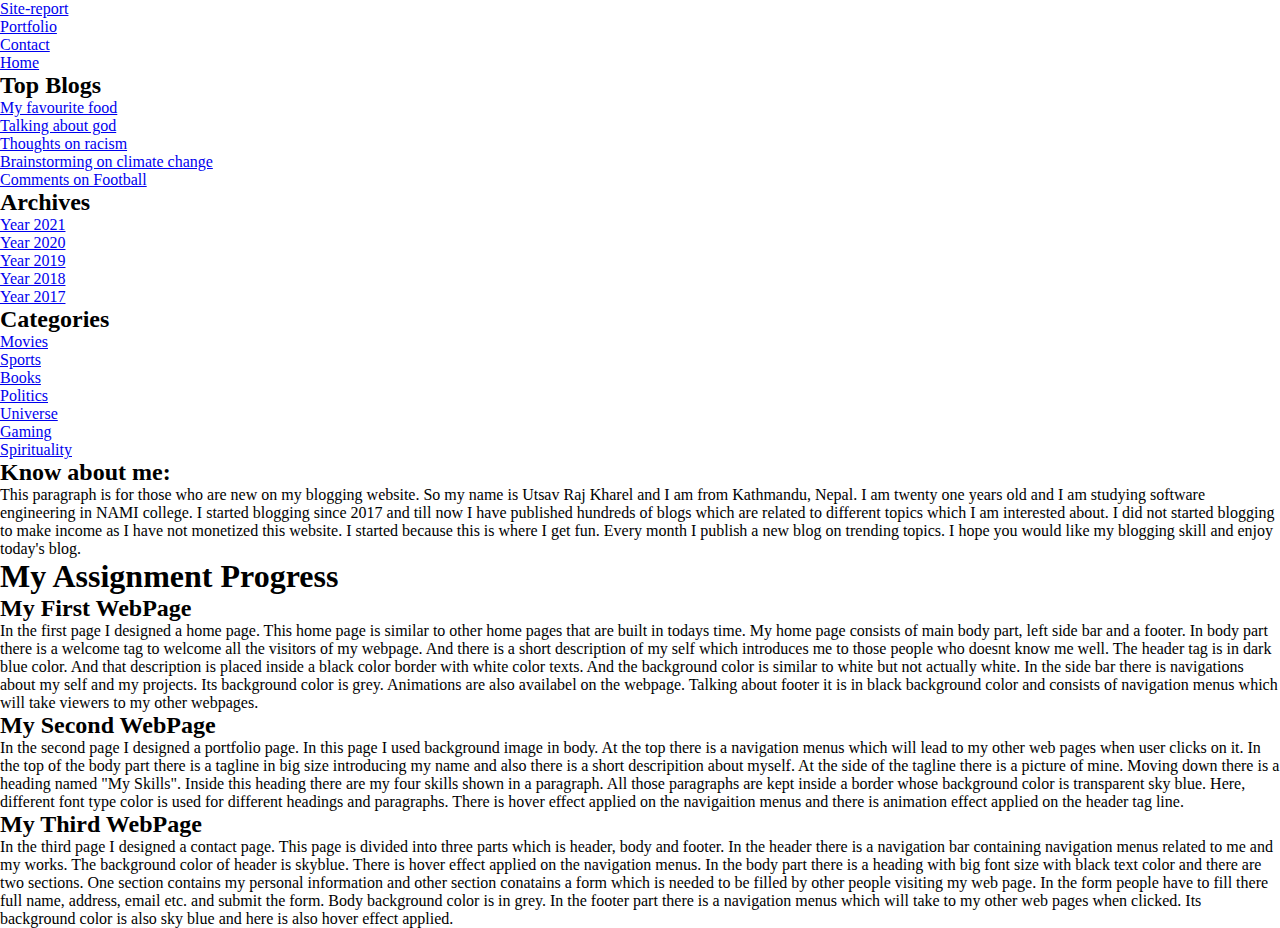
==== blog.html @ 196c5e13 "Adding blog.html file for the first time after making changes in it" ====
<!-- This is blog.html file for development of blog page.-->
<!DOCTYPE html>
<html>
	<head>
		<title>Blog page</title>
		<link rel = 'stylesheet' type = "text/css" href = "style.css">
	</head>
	<body class = "blog-body">
		
		<header id = "blog-head">
			<nav class = "blog-nav1">
				<ul class = "blog-ul1">
					<li class = "blog-li1"><a class = "blog-anch1" href = "#">Site-report</a></li>
					<li class = "blog-li1"><a class = "blog-anch1" href = "#">Portfolio</a></li>
					<li class = "blog-li1"><a class = "blog-anch1" href = "#">Contact</a></li>
					<li class = "blog-li1"><a class = "blog-anch1" href = "#">Home</a></li>
				</ul>
			</nav>
		</header>

		<div class = "blog-aside-div">
			<aside class = "blog-aside1">
			
				<h2 class = "blog-aside-htwo1">Top Blogs</h2>
				<ul class = "blog-aside-ul1">
					<li class = "blog-aside-li1"><a class = "blog-aside-anch1" href = "#">My favourite food</a></li>
					<li class = "blog-aside-li1"><a class = "blog-aside-anch1" href = "#">Talking about god</a></li>
					<li class = "blog-aside-li1"><a class = "blog-aside-anch1" href = "#">Thoughts on racism</a></li>
					<li class = "blog-aside-li1"><a class = "blog-aside-anch1" href = "#">Brainstorming on climate change</a></li>
					<li class = "blog-aside-li1"><a class = "blog-aside-anch1" href = "#">Comments on Football</a></li>
				</ul>
			

				<h2 class = "blog-aside-htwo2">Archives</h2>
				<ul class = "blog-aside-ul2">
					<li class = "blog-aside-li2"><a class = "blog-aside-anch2" href = "#">Year 2021</a></li>
					<li class = "blog-aside-li2"><a class = "blog-aside-anch2" href = "#">Year 2020</a></li>
					<li class = "blog-aside-li2"><a class = "blog-aside-anch2" href = "#">Year 2019</a></li>
					<li class = "blog-aside-li2"><a class = "blog-aside-anch2" href = "#">Year 2018</a></li>
					<li class = "blog-aside-li2"><a class = "blog-aside-anch2" href = "#">Year 2017</a></li>
				</ul>

				<h2 class = "blog-aside-htwo3">Categories</h2>
				<ul class = "blog-aside-ul3">
					<li class = "blog-aside-li3"><a class = "blog-aside-anch3" href = "#">Movies</a></li>
					<li class = "blog-aside-li3"><a class = "blog-aside-anch3" href = "#">Sports</a></li>
					<li class = "blog-aside-li3"><a class = "blog-aside-anch3" href = "#">Books</a></li>
					<li class = "blog-aside-li3"><a class = "blog-aside-anch3" href = "#">Politics</a></li>
					<li class = "blog-aside-li3"><a class = "blog-aside-anch3" href = "#">Universe</a></li>
					<li class = "blog-aside-li3"><a class = "blog-aside-anch3" href = "#">Gaming</a></li>
					<li class = "blog-aside-li3"><a class = "blog-aside-anch3" href = "#">Spirituality</a></li>
				</ul>
			</aside>

			<div class = "blog-only-div">
				<div class = "blog-mid-hpar1">
					<h2 class = "blog-mid-htwo1">Know about me:</h2>
					<p class = "blog-mid-p1">This paragraph is for those who are new on my blogging website. So my name is Utsav Raj Kharel and I am from Kathmandu, Nepal. I am twenty one years old and I am studying software engineering in NAMI college. I started blogging since 2017 and till now I have published hundreds of blogs which are related to different topics which I am interested about. I did not started blogging to make income as I have not monetized this website. I started because this is where I get fun. Every month I publish a new blog on trending topics. I hope you would like my blogging skill and enjoy today's blog.</p>
				</div>

				<h1 class = "blog-asign-h1">My Assignment Progress</h1>

				<div class = "blog-fst-scd">
					<div div class = "blog-mid-hpar2">
					    <h2 class = "blog-mid-htwo2">My First WebPage</h2>
					    <p class = "blog-mid-p2">In the first page I designed a home page. This home page is similar to other home pages that are built in todays time. My home page consists of main body part, left side bar and a footer. In body part there is a welcome tag to welcome all the visitors of my webpage. And there is a short description of my self which introduces me to those people who doesnt know me well. The header tag is in dark blue color. And that description is placed inside a black color border with white color texts. And the background color is similar to white but not actually white. In the side bar there is navigations about my self and my projects. Its background color is grey. Animations are also availabel on the webpage. Talking about footer it is in black background color and consists of navigation menus which will take viewers to my other webpages.</p>
				    </div>

				    <div div class = "blog-mid-hpar3">
					    <h2 class = "blog-mid-htwo3">My Second WebPage</h2>
					    <p class = "blog-mid-p3">In the second page I designed a portfolio page. In this page I used background image in body. At the top there is a navigation menus which will lead to my other web pages when user clicks on it. In the top of the body part there is a tagline in big size introducing my name and also there is a short descripition about myself. At the side of the tagline there is a picture of mine. Moving down there is a heading named "My Skills". Inside this heading there are my four skills shown in a paragraph. All those paragraphs are kept inside a border whose background color is transparent sky blue. Here, different font type color is used for different headings and paragraphs. There is hover effect applied on the navigaition menus and there is animation effect applied on the header tag line.</p>
				    </div>
				</div>

				<div div class = "blog-mid-hpar4">
					<h2 class = "blog-mid-htwo4">My Third WebPage</h2>
					<p class = "blog-mid-p4">In the third page I designed a contact page. This page is divided into three parts which is header, body and footer. In the header there is a navigation bar containing navigation menus related to me and my works. The background color of header is skyblue. There is hover effect applied on the navigation menus. In the body part there is a heading with big font size with black text color and there are two sections. One section contains my personal information and other section conatains a form which is needed to be filled by other people visiting my web page. In the form people have to fill there full name, address, email etc. and submit the form. Body background color is in grey. In the footer part there is a navigation menus which will take to my other web pages when clicked. Its background color is also sky blue and here is also hover effect applied.</p>
				</div>
			</div>

		</div>

		<footer>
			
		</footer>

	</body>
</html>
---- style.css ----
/*Giving css properties which will affect the over all content*/
*{
	margin: 0px 0px 0px 0px;
	padding: 0px;
	
}

/*CSS for index.html*/

/*Giving color and padding to header of index page*/
#index-aside{
	background-color: #aaaab0;
	/*padding: 287.5px 50px 50px 50px;*/
	padding: 287.5px 50px 50px 50px;

	/*Below three lines were referenced from w3 schools(side bar code)*/
	height: 500px;/*cp*/
	width: 280px;
	/*width: 170px;*//*cp*/
	/*position: fixed;*//*cp*/
	/*top: 237.5px;*
	/*top: 0px;*/
	margin-bottom: 163px;
	/*margin-bottom: -250px*/


}

/*Adding different required css properties on navigation bars*/
.index-nav1 .index-ul1 .top-nav{
	/*float: right;*/
	/*padding: 5px 20px;
*/	/*margin-left:-40px;*/
	/*margin-top: 30px;*/
	margin-top: 50px;
	list-style-type: none;
	position: relative;
	bottom: 200px;
	/*left: 5px;*/
	left: -35px;
/*	border: 1px solid black;
	background-color: whitesmoke;	
	
	transition-delay: 0.1s;
	transition-timing-function: ease-out;*/
	text-align: center;
	/*width: 240px;*/

}

/*Adding css on the text of links or bar*/
.index-nav1 .index-ul1 .top-nav .link-my{
	color: black;
	
	text-decoration: none;
	font-size: 25px;
	/*text-align: center;*/
	transition-delay: 0.1s;
	transition-timing-function: ease-out;
	background-color: whitesmoke;
	/*padding: 5px 40px 5px 40px;*/
	padding: 10px 50px 10px 50px;
	border: 1px solid black;
    margin-left: -40px;
   /* width: 9px;*/

}

.index-nav1 .index-ul1 .top-nav .link-my:hover{
	color: whitesmoke;
    background-color: #0a0678;
}

.index-div1{
	background-color: #d6e2de;
	padding: 300px 300px 10px 300px;
    position: relative;
	bottom: 1000.5px;
	/*height: 200px;*/
	/*width: 600x;*/
	/*margin: 100px 0px -700px 270px;*/
	margin: 100px 0px -1000px 270px;
}

.index-hone{
	color: #0a0678;
	position: relative;
	bottom: 220px;
	left: 0px;
	font-size: 130px;
	font-family: "Verdana", sans-serif;
    animation-name: welcome;
    animation-duration: 1.5s;
    animation-delay: 0s;
    animation-timing-function: ease-in-out;
}

@keyframes welcome{
	from{color: floralwhite;}
	to{color: #0a0678;}
	from{font-size: 70px;}
	to{font-size: 130px;}
}

/*.index-hone{
	color: #0a0678;
	position: relative;
	bottom: 290px;
	left: 0px;
	font-size: 70px;
	font-family: "Verdana", sans-serif;
}
*/
.index-para1{
	/*font-size: 20px;*/
	font-size: 30px;
	position: relative;
	bottom: 220px;
	/*bottom: 290px;*/
	left: 0px;
	/*font-family: FreeMono, monospace;*/
	/*font-family: Courier, monospace;*/
	/*font-family: Luminari, fantasy;*/
	/*font-family: Anadale Mono, monospace;*/
	font-family: "Verdana", sans-serif;
	color: #0a0678;
    filter: drop-shadow(-5px 5px 0.1rem darkblue);
    animation-name: in-para1;
    animation-duration: 1.5s;
    animation-timing-function: ease-in-out;
}  

@keyframes in-para1{
	from{font-size: 30px;}
	to{font-size: 50px;}
}

.index-label1{
	font-size: 40px;
	position: relative;
	bottom: 150px;
	/*bottom: 240px;*/
	left: 0px;
	/*font-family: Anadale Mono, monospace;*/
	font-family: Luminari, fantasy;
	color: #434343;
	/*transform: translate(0%, 20%);*/ /*Chaldaina transform property*/
	/*transform: scale(5);*/
}

.index-para2{
	font-size: 25px;
	position: relative;
	bottom: 130px;
	/*bottom: 210px;*/
	left: 0px;
	font-family:Snell Roundhand, cursive;
	line-height:38px;
	background-color: #434343;
	/*background-color: #8f5555;*/
	border: 1px solid black;
	padding: 30px;
	color: white;
	box-shadow: 12px 12px #aaaab0;
}

.index-nav3 .index-link1{
	border: 1px solid black;
	background-color: #0a0678;
	padding: 5px 35px;
	list-style-type: none;
	text-decoration: none;
	position: relative;
	bottom: 80px;
	/*bottom: 150px;*/
	left: 220px;
	font-size: 28px;
	border-radius: 50px;
	color: white;
	transition-delay: 0.1s;
	transition-timing-function: ease-out;
}

.index-nav3 .index-link1:hover{
	background-color: white;
	color: #0a0678;
}

#index-footer{
	background-color: #434343;
	padding: 60px 60px 60px 60px;
	position: relative;
	bottom: 0px;
	/*bottom: 300px;*/
	/*margin: 20px 20px 20px 20px;*/
	/*overflow-y: hidden;*/
	height: 40px;

}

.index-nav2 .index-ul2 .down-nav{
	float: right;
	list-style-type: none;
	position: relative;
	left: 150px;
	bottom: 10px;
	text-align: center;
	/*border: 1px black solid;*/
	/*padding: 5px 20px;*/
	margin: 10px;
	/*background-color: whitesmoke;*/
	
}

.index-nav2 .index-ul2 .down-nav .link-page{
	border: 1px black solid;
	background-color: whitesmoke;
	text-decoration: none;
	color: black;
	/*background-color: whitesmoke;*/
	font-size: 20px;
	/*padding: 5px 20px;*/
	padding: 5px 20px;
	/*margin: 10px;*/
	transition-delay: 0.1s;
	transition-timing-function: ease-out;
}

.index-nav2 .index-ul2 .down-nav .link-page:hover{
	color: white;
	background-color: #0a0678;
}

.index-label2{
	color: whitesmoke;
	float: right;
	position: relative;
	bottom: 45px;
	right: 350px;
	font-size: 22px;
	font-family: fantasy;
}










/*CSS for portfolio.html*/
#port-body{
	background-image: url("https://www.bcm-institute.org/wp-content/uploads/2021/09/pngtree-white-background-cartoon-hora-blue-watercolor-background-image_653820.jpg");
	/*Citation Here
    pngtree-white-background-cartoon-hora-blue-watercolor-background-image_653820(BCM Institute, 2019)
    Accesed-2022-08-03
	*/
	height: 100vh;
	background-size: cover;
	background-position: center;
	overflow-x: hidden;
}

.port-ul1 .port-li1{
	display: inline-block;
	position: relative;
    left: 550px;
    margin: 20px 5px 0px 5px;
}

.port-ul1 .port-li1 .port-anch{
	color: black;
	text-decoration: none;
	border: 1px solid transparent;
	background-color: transparent;
	padding: 5px 20px 5px 20px;
	font-size: 20px;
	transition-timing-function: ease-in-out;
	transition-delay: 0.1s;
}

.port-ul1 .port-li1 .port-anch:hover{
	background-color: #4cedd4;
	color: white;
}

/*.port-div-up is a container*/
.port-div-up{
	display: inline-flex;
	margin-top: 20px;
}

.port-div-hp{
   margin-left: 30px;
   position: relative;
   left: 230px;
}

.port-hone1{
	color: #392df9;
	font-size: 80px;
	font-family: Oldtown, fantasy;
	animation-name: portani-1;
	animation-duration: 1.5s;
	animation-timing-function: ease-in-out;
	animation-delay: 0.01s;
}

@keyframes portani-1{
	from{color: skyblue;}
	to{color: #392df9;}
	from{font-size: 20px;}
	to{font-size: 80px;}
}

.port-p1{
	font-size: 18px;
	margin-top: 5px;	
	font-family: Fixed, monospace;
	width: 45%;
} 

.port-img1{
	/*margin-left: 200px;*/
	position: relative;
	right: 300px;
}


/*.port-div-down container*/

.port-div-down{
	margin: 50px 20px 0px 20px;
}

.port-htwo1{
	font-size: 38px;
	text-align: center;
	/*font-family: Coronetscript, cursive;*/
	font-family: Parkavenue, cursive;
	color: black;
	letter-spacing: 2px;
}

.port-skill1{
	display: inline-flex;
	margin-top: 50px;
	position: relative;
	left: 7%;
}

/*Programming heading*/
.port-hthree-a{
	font-size: 25px;
	/*font-family: Andale Mono, monospace;;*/
	font-family: Lucidatypewriter, monospace;
	text-decoration: underline;
}

/*Programming paragraph*/
.port-pa{
	width: 54%;
	text-align: justify;
	margin-top: 5px;
	font-size: 20px;
	font-family: Lucida, sans-serif;
    background-color: rgba(4, 153, 229, 0.22);
	border: 1px solid black;
	padding: 10px;
}

/*Sports heading*/
.port-hthree-b{
	font-size: 25px;
	font-family: Lucidatypewriter, monospace;
	text-decoration: underline;
}

/*Sports Paragraph*/
.port-pb{
	width: 70%;
	text-align: justify;
	margin-top: 5px;
	font-size: 20px;
	font-family: Lucida, sans-serif;
    background-color: rgba(4, 153, 229, 0.22);
	border: 1px solid black;
	padding: 10px;
}

.port-skill2{
	display: inline-flex;
	margin: 50px 0px 60px 0px;
	position: relative;
	left: 7%;
}

/*Video Editing heading*/
.port-hthree-c{
	font-size: 25px;
	font-family: Lucidatypewriter, monospace;
	text-decoration: underline;
}

/*Video Editing paragraph*/
.port-pc{
	width: 70%;
	text-align: justify;
	margin-top: 5px;
	font-size: 20px;
	font-family: Lucida, sans-serif;
    background-color: rgba(4, 153, 229, 0.22);
	border: 1px solid black;
	padding: 10px;
}


/*Gaming heading*/
.port-hthree-d{
	font-size: 25px;
	margin-left: 200px;
	font-family: Lucidatypewriter, monospace;
	text-decoration: underline;
}

/*Gaming paragraph*/
.port-pd{
	width: 52%;
	margin-left: 200px;
	text-align: justify;
	margin-top: 5px;
	font-size: 20px;
	font-family: Lucida, sans-serif;
	background-color: rgba(4, 153, 229, 0.22);
	border: 1px solid black;
	padding: 10px;
}










/*CSS for contact.html*/
#con-body{

}

#con-header{
	background-color: #65b9db;
	padding: 40px;

}

.con-nav1{
	text-align: center;
}

.con-nav1 .con-ul1 .con-li1{
	display: inline-flex;
	

}

.con-ul1 .con-li1 .con-anch1{
	text-decoration: none;
	color: black;
	font-size: 25px;
    background-color: white;
    padding: 10px;
    margin: 0px 55px 0px 55px;
    border: 1px solid transparent;
    border-radius: 70px;
    transition-delay: 0.1s;
    transition-timing-function: ease-in;
}

.con-ul1 .con-li1 .con-anch1:hover{
	background-color: #65b9db;
	color: white;
}

.con-mid{
	background-color: #eceff0;
}

/*Heading and paragraph at top*/
.con-heading1{
	margin: 0px 0px 20px 0px;
    
}

.con-hthree-1{
	font-size: 48px;
	padding: 5px;
	text-align: center;
	font-family: Blippo, fantasy;
	color: #28282c;
	text-decoration-line: underline;
}

.con-para1{
	font-size: 20px;
	margin: 5px 0px 0px 0px;
	padding: 5px;
	width: 1000px;
    position: relative;
    left: 250px;
    font-family: Helvetica Narrow, sans-serif;
    text-align: center;
}



/*Form and my information from here*/
.con-div-infor{
	display: inline-flex;
	flex-direction: row-reverse;
	margin: 30px 0px 40px 0px;
}

.con-div-form1{
	position: relative;
	left: 73%;
    padding-left: 20px;
}

.con-form1{
	font-size: 20px;
    font-family: Andale Mono, monospace;
}

#firname{
	margin-top: 15px;
	padding: 0px 120px 25px 0px;
}

#midname{
	margin-top: 15px;
	padding: 0px 120px 25px 0px;
}

#sirname{
	margin-top: 15px;
	padding: 0px 120px 25px 0px;
}

#mail{
	margin-top: 15px;
	padding: 0px 120px 25px 0px;
}

#call{
	margin-top: 15px;
	padding: 0px 120px 25px 0px;
}

#stay{
	margin-top: 15px;
	padding: 0px 120px 25px 0px;
}

#con-text-area{
	margin-top: 15px;
}

#con-click{
	position: relative;
	left: 37%;
	padding: 8px 15px 8px 15px;
	text-align: center;
	background-color: #e1d9d9;
}


.con-div-info1{
	position: relative;
	left: 37%;
   
}

.con-div-mail{
	margin: 0px 0px 30px 0px;
	border-bottom: 1px solid black;
	padding-bottom: 80px;
    padding-right: 200px;
}

.con-mail-h2{
	margin: 0px 0px 25px 0px;
	font-family: Andale Mono, monospace;
}

.con-mail-par{
	font-size: 16px;
	font-family: Helvetica Narrow, sans-serif;
}

.con-div-add{
	margin: 0px 0px 30px 0px;
	border-bottom: 1px solid black;
	padding-bottom: 80px;
	padding-top: 60px;
}

.con-add-h2{
	margin: 0px 0px 25px 0px;
	font-family: Andale Mono, monospace;
}

.con-add-par{
	margin: 0px 0px 10px 0px;
	font-size: 16px;
	font-family: Helvetica Narrow, sans-serif;
}

.con-div-ph{
	margin: 0px 0px 30px 0px;
	padding-top: 60px;
}

.con-ph-h2{
	margin: 0px 0px 25px 0px;
	font-family: Andale Mono, monospace;
}

.con-ph-par{
	margin: 0px 0px 10px 0px;
	font-size: 16px;
	font-family: Helvetica Narrow, sans-serif;
}



/*Footer links from here*/
#con-foot{
	background-color: #65b9db;
	padding: 20px;
    height: 50px;
}

.con-nav2{
}

.con-nav2 .con-ul2 .con-li2{
	display: inline-flex;
	float: right;
    margin-right: 5px;
}

.con-ul2 .con-li2 .con-anch2{
	text-decoration: none;
	color: black;
    margin: 20px 20px 0px 5px;
    font-size: 18px;
    padding: 5px;
    border-bottom: 3px solid black;
    border-left: 3px solid black;
    position: relative;
    left: 45px;
    transition-delay: 0.1s;
    transition-timing-function: ease-in;
}

.con-ul2 .con-li2 .con-anch2:hover{
	background-color: white;
}

.con-foot-par{
	float: right;
	font-size: 18px;
	position: relative;
	right: 345px;
    bottom: 5px;
	font-weight: bold;
	font-family: Helvetica, sans-serif;
}
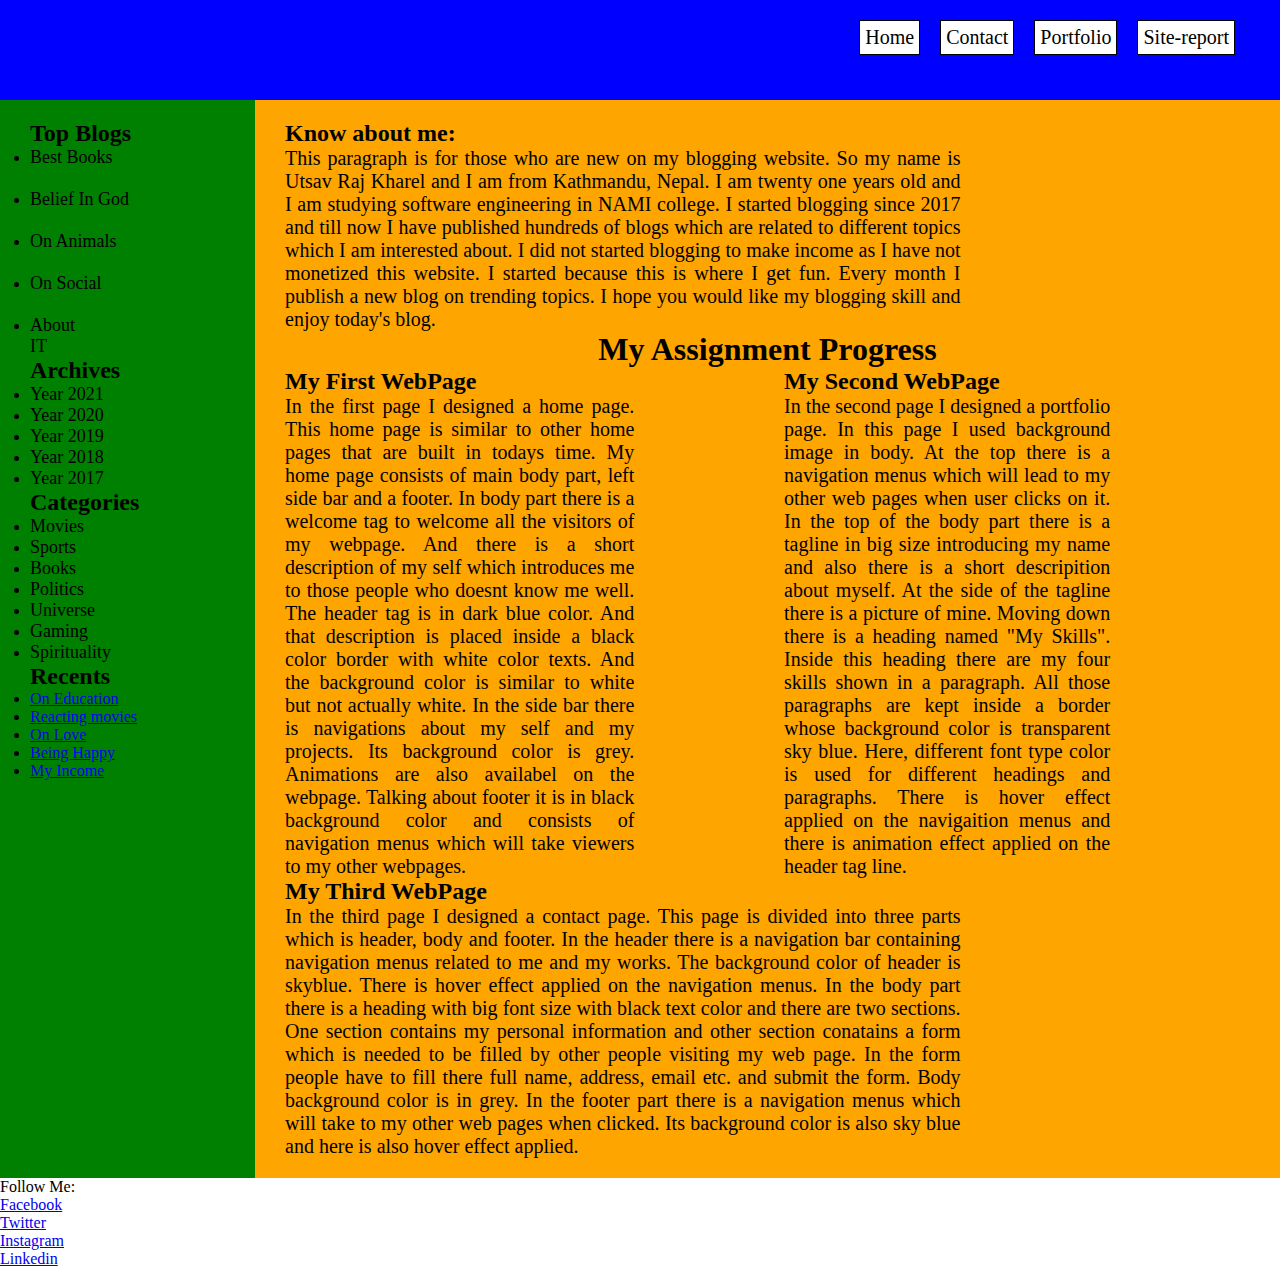
==== commit f856da8e: "Adding blog.html file after making changes in it" ====
--- a/blog.html
+++ b/blog.html
@@ -5,15 +5,16 @@
 		<title>Blog page</title>
 		<link rel = 'stylesheet' type = "text/css" href = "style.css">
 	</head>
-	<body class = "blog-body">
+	<body id = "blog-body">
 		
 		<header id = "blog-head">
+
 			<nav class = "blog-nav1">
 				<ul class = "blog-ul1">
-					<li class = "blog-li1"><a class = "blog-anch1" href = "#">Site-report</a></li>
-					<li class = "blog-li1"><a class = "blog-anch1" href = "#">Portfolio</a></li>
-					<li class = "blog-li1"><a class = "blog-anch1" href = "#">Contact</a></li>
-					<li class = "blog-li1"><a class = "blog-anch1" href = "#">Home</a></li>
+					<li class = "blog-li1"><a class = "blog-anch1" href = "#" target = "_blank">Site-report</a></li>
+					<li class = "blog-li1"><a class = "blog-anch1" href = "file:///E:/Year-I/Semester-I/Web-1/Term-I/Web%20Resit%20Assignment%20Term-I/portfolio.html" target = "_blank">Portfolio</a></li>
+					<li class = "blog-li1"><a class = "blog-anch1" href = "file:///E:/Year-I/Semester-I/Web-1/Term-I/Web%20Resit%20Assignment%20Term-I/contact.html" target = "_blank">Contact</a></li>
+					<li class = "blog-li1"><a class = "blog-anch1" href = "file:///E:/Year-I/Semester-I/Web-1/Term-I/Web%20Resit%20Assignment%20Term-I/index.html" target = "_blank">Home</a></li>
 				</ul>
 			</nav>
 		</header>
@@ -23,13 +24,12 @@
 			
 				<h2 class = "blog-aside-htwo1">Top Blogs</h2>
 				<ul class = "blog-aside-ul1">
-					<li class = "blog-aside-li1"><a class = "blog-aside-anch1" href = "#">My favourite food</a></li>
-					<li class = "blog-aside-li1"><a class = "blog-aside-anch1" href = "#">Talking about god</a></li>
-					<li class = "blog-aside-li1"><a class = "blog-aside-anch1" href = "#">Thoughts on racism</a></li>
-					<li class = "blog-aside-li1"><a class = "blog-aside-anch1" href = "#">Brainstorming on climate change</a></li>
-					<li class = "blog-aside-li1"><a class = "blog-aside-anch1" href = "#">Comments on Football</a></li>
+					<li class = "blog-aside-li1"><a class = "blog-aside-anch1" href = "#">Best Books</p></a></li>
+					<li class = "blog-aside-li1"><a class = "blog-aside-anch1" href = "#">Belief In God</p></a></li>
+					<li class = "blog-aside-li1"><a class = "blog-aside-anch1" href = "#">On Animals</p></a></li>
+					<li class = "blog-aside-li1"><a class = "blog-aside-anch1" href = "#">On Social</p></a></li>
+					<li class = "blog-aside-li1"><a class = "blog-aside-anch1" href = "#">About IT</a></li>
 				</ul>
-			
 
 				<h2 class = "blog-aside-htwo2">Archives</h2>
 				<ul class = "blog-aside-ul2">
@@ -50,6 +50,17 @@
 					<li class = "blog-aside-li3"><a class = "blog-aside-anch3" href = "#">Gaming</a></li>
 					<li class = "blog-aside-li3"><a class = "blog-aside-anch3" href = "#">Spirituality</a></li>
 				</ul>
+
+				<h2 class = "blog-aside-htwo4">Recents</h2>
+				<ul class = "blog-aside-ul4">
+					<li class = "blog-aside-li4"><a class = "blog-aside-anch4" href = "#">On Education</a></li>
+					<li class = "blog-aside-li4"><a class = "blog-aside-anch4" href = "#">Reacting movies</a></li>
+					<li class = "blog-aside-li4"><a class = "blog-aside-anch4" href = "#">On Love</a></li>
+					<li class = "blog-aside-li4"><a class = "blog-aside-anch4" href = "#">Being Happy</a></li>
+					<li class = "blog-aside-li4"><a class = "blog-aside-anch4" href = "#">My Income</a></li>
+					<!-- <li class = "blog-aside-li4"><a class = "blog-aside-anch4" href = "#">Gaming</a></li>
+					<li class = "blog-aside-li4"><a class = "blog-aside-anch4" href = "#">Spirituality</a></li> -->
+				</ul>
 			</aside>
 
 			<div class = "blog-only-div">
@@ -59,29 +70,38 @@
 				</div>
 
 				<h1 class = "blog-asign-h1">My Assignment Progress</h1>
+                <div class = "blog-all-three">
+                	<div class = "blog-fst-scd">
+					    <div div class = "blog-mid-hpar2">
+					        <h2 class = "blog-mid-htwo2">My First WebPage</h2>
+					        <p class = "blog-mid-p2">In the first page I designed a home page. This home page is similar to other home pages that are built in todays time. My home page consists of main body part, left side bar and a footer. In body part there is a welcome tag to welcome all the visitors of my webpage. And there is a short description of my self which introduces me to those people who doesnt know me well. The header tag is in dark blue color. And that description is placed inside a black color border with white color texts. And the background color is similar to white but not actually white. In the side bar there is navigations about my self and my projects. Its background color is grey. Animations are also availabel on the webpage. Talking about footer it is in black background color and consists of navigation menus which will take viewers to my other webpages.</p>
+				        </div>
 
-				<div class = "blog-fst-scd">
-					<div div class = "blog-mid-hpar2">
-					    <h2 class = "blog-mid-htwo2">My First WebPage</h2>
-					    <p class = "blog-mid-p2">In the first page I designed a home page. This home page is similar to other home pages that are built in todays time. My home page consists of main body part, left side bar and a footer. In body part there is a welcome tag to welcome all the visitors of my webpage. And there is a short description of my self which introduces me to those people who doesnt know me well. The header tag is in dark blue color. And that description is placed inside a black color border with white color texts. And the background color is similar to white but not actually white. In the side bar there is navigations about my self and my projects. Its background color is grey. Animations are also availabel on the webpage. Talking about footer it is in black background color and consists of navigation menus which will take viewers to my other webpages.</p>
+				        <div div class = "blog-mid-hpar3">
+					        <h2 class = "blog-mid-htwo3">My Second WebPage</h2>
+					        <p class = "blog-mid-p3">In the second page I designed a portfolio page. In this page I used background image in body. At the top there is a navigation menus which will lead to my other web pages when user clicks on it. In the top of the body part there is a tagline in big size introducing my name and also there is a short descripition about myself. At the side of the tagline there is a picture of mine. Moving down there is a heading named "My Skills". Inside this heading there are my four skills shown in a paragraph. All those paragraphs are kept inside a border whose background color is transparent sky blue. Here, different font type color is used for different headings and paragraphs. There is hover effect applied on the navigaition menus and there is animation effect applied on the header tag line.</p>
+				        </div>
 				    </div>
 
-				    <div div class = "blog-mid-hpar3">
-					    <h2 class = "blog-mid-htwo3">My Second WebPage</h2>
-					    <p class = "blog-mid-p3">In the second page I designed a portfolio page. In this page I used background image in body. At the top there is a navigation menus which will lead to my other web pages when user clicks on it. In the top of the body part there is a tagline in big size introducing my name and also there is a short descripition about myself. At the side of the tagline there is a picture of mine. Moving down there is a heading named "My Skills". Inside this heading there are my four skills shown in a paragraph. All those paragraphs are kept inside a border whose background color is transparent sky blue. Here, different font type color is used for different headings and paragraphs. There is hover effect applied on the navigaition menus and there is animation effect applied on the header tag line.</p>
+				    <div div class = "blog-mid-hpar4">
+					    <h2 class = "blog-mid-htwo4">My Third WebPage</h2>
+					    <p class = "blog-mid-p4">In the third page I designed a contact page. This page is divided into three parts which is header, body and footer. In the header there is a navigation bar containing navigation menus related to me and my works. The background color of header is skyblue. There is hover effect applied on the navigation menus. In the body part there is a heading with big font size with black text color and there are two sections. One section contains my personal information and other section conatains a form which is needed to be filled by other people visiting my web page. In the form people have to fill there full name, address, email etc. and submit the form. Body background color is in grey. In the footer part there is a navigation menus which will take to my other web pages when clicked. Its background color is also sky blue and here is also hover effect applied.</p>
 				    </div>
-				</div>
-
-				<div div class = "blog-mid-hpar4">
-					<h2 class = "blog-mid-htwo4">My Third WebPage</h2>
-					<p class = "blog-mid-p4">In the third page I designed a contact page. This page is divided into three parts which is header, body and footer. In the header there is a navigation bar containing navigation menus related to me and my works. The background color of header is skyblue. There is hover effect applied on the navigation menus. In the body part there is a heading with big font size with black text color and there are two sections. One section contains my personal information and other section conatains a form which is needed to be filled by other people visiting my web page. In the form people have to fill there full name, address, email etc. and submit the form. Body background color is in grey. In the footer part there is a navigation menus which will take to my other web pages when clicked. Its background color is also sky blue and here is also hover effect applied.</p>
 				</div>
 			</div>
 
 		</div>
 
-		<footer>
-			
+		<footer id = "blog-foot">
+			<p class = "blog-footp">Follow Me:</p>
+			<nav class = "blog-nav2">
+				<ul class = "blog-ul2">
+					<li class = "blog-li2"><a class = "blog-anch2" href = "#">Facebook</a></li>
+					<li class = "blog-li2"><a class = "blog-anch2" href = "#">Twitter</a></li>
+					<li class = "blog-li2"><a class = "blog-anch2" href = "#">Instagram</a></li>
+					<li class = "blog-li2"><a class = "blog-anch2" href = "#">Linkedin</a></li>
+				</ul>
+			</nav>
 		</footer>
 
 	</body>
--- a/style.css
+++ b/style.css
@@ -680,4 +680,209 @@
     bottom: 5px;
 	font-weight: bold;
 	font-family: Helvetica, sans-serif;
+}
+
+
+
+
+
+
+
+
+
+
+
+
+/*Css for blog.html form here*/
+#blog-body{
+
+}
+
+#blog-head{
+	padding: 50px;
+	background-color: blue;
+}
+
+.blog-nav1 .blog-ul1 .blog-li1{
+	display: inline-flex;
+	float: right;
+}
+
+.blog-ul1 .blog-li1 .blog-anch1{
+	text-decoration: none;
+	color: black;
+	padding: 5px;
+	background-color: white;
+    font-size: 20px;
+    border: 1px solid black;
+    margin: 0px 10px 0px 10px;
+    position: relative;
+    bottom: 30px;
+    left: 15px;
+}
+
+
+
+/*Css of middle body part*/
+.blog-aside-div{
+	display: inline-flex;
+}
+
+
+/*Aside css part from here*/
+.blog-aside1{
+	background-color: green;
+	padding: 20px 90px 20px 30px;
+}
+
+
+/*Check Top Blogs*/
+.blog-aside-lists1{
+	
+}
+
+.blog-aside-htwo1{
+	
+}
+
+.blog-aside-ul1{
+
+}
+
+.blog-aside-ul1 .blog-aside-li1{
+	/*padding: 0px 90px 0px 0px;*/
+}
+
+.blog-aside-ul1 .blog-aside-li1 .blog-aside-anch1{
+	text-decoration: none;
+	color: black;
+	font-size: 18px;
+    list-style-type: none;
+    padding: 0px 90px 0px 0px;
+}
+
+
+/*Archives*/
+.blog-aside-htwo2{
+	
+}
+
+.blog-aside-ul2{
+
+}
+
+.blog-aside-ul2 .blog-aside-li2{
+
+}
+
+.blog-aside-ul2 .blog-aside-li2 .blog-aside-anch2{
+	text-decoration: none;
+	color: black;
+	font-size: 18px;
+	/*margin: 0px 0px 0px 40px;*/
+	/*padding: 0px 0px 0px 40px;*/
+	list-style-type: none;
+}
+
+
+/*Categories*/
+.blog-aside-htwo3{
+
+}
+
+.blog-aside-ul3{
+
+}
+
+.blog-aside-ul3 .blog-aside-li3{
+
+}
+
+.blog-aside-ul3 .blog-aside-li3 .blog-aside-anch3{
+	text-decoration: none;
+	color: black;
+	font-size: 18px;
+	/*margin: 0px 0px 0px 10px;
+*/}
+
+
+/*Css of body(webpages explanation) starts from here*/
+.blog-only-div{
+	padding: 20px 30px 20px 30px;
+	background-color: orange;
+}
+
+
+/*Know About Me*/
+.blog-mid-hpar1{
+
+}
+
+.blog-mid-htwo1{
+
+}
+
+.blog-mid-p1{
+	width: 70%;
+	text-align: justify;
+	font-size: 20px;
+}
+
+
+/*Heading of webpages(blogs)*/
+.blog-asign-h1{
+	text-align: center;
+}
+
+
+/*Div of first and second assignment*/
+.blog-fst-scd{
+	display: inline-flex;
+}
+
+
+/*First assignment*/
+.blog-mid-hpar2{
+
+}
+
+.blog-mid-htwo2{
+
+}
+
+.blog-mid-p2{
+	width: 70%;
+ 	text-align: justify;
+	font-size: 20px;
+}
+
+
+/*Second Assignment*/
+.blog-mid-hpar3{
+
+}
+
+.blog-mid-htwo3{
+
+}
+
+.blog-mid-p3{
+	width: 70%;
+ 	text-align: justify;
+	font-size: 20px;
+}
+
+/*Third Assignment*/
+.blog-mid-hpar4{
+
+}
+
+.blog-mid-htwo4{
+
+}
+
+.blog-mid-p4{
+	width: 70%;
+ 	text-align: justify;
+	font-size: 20px;
 }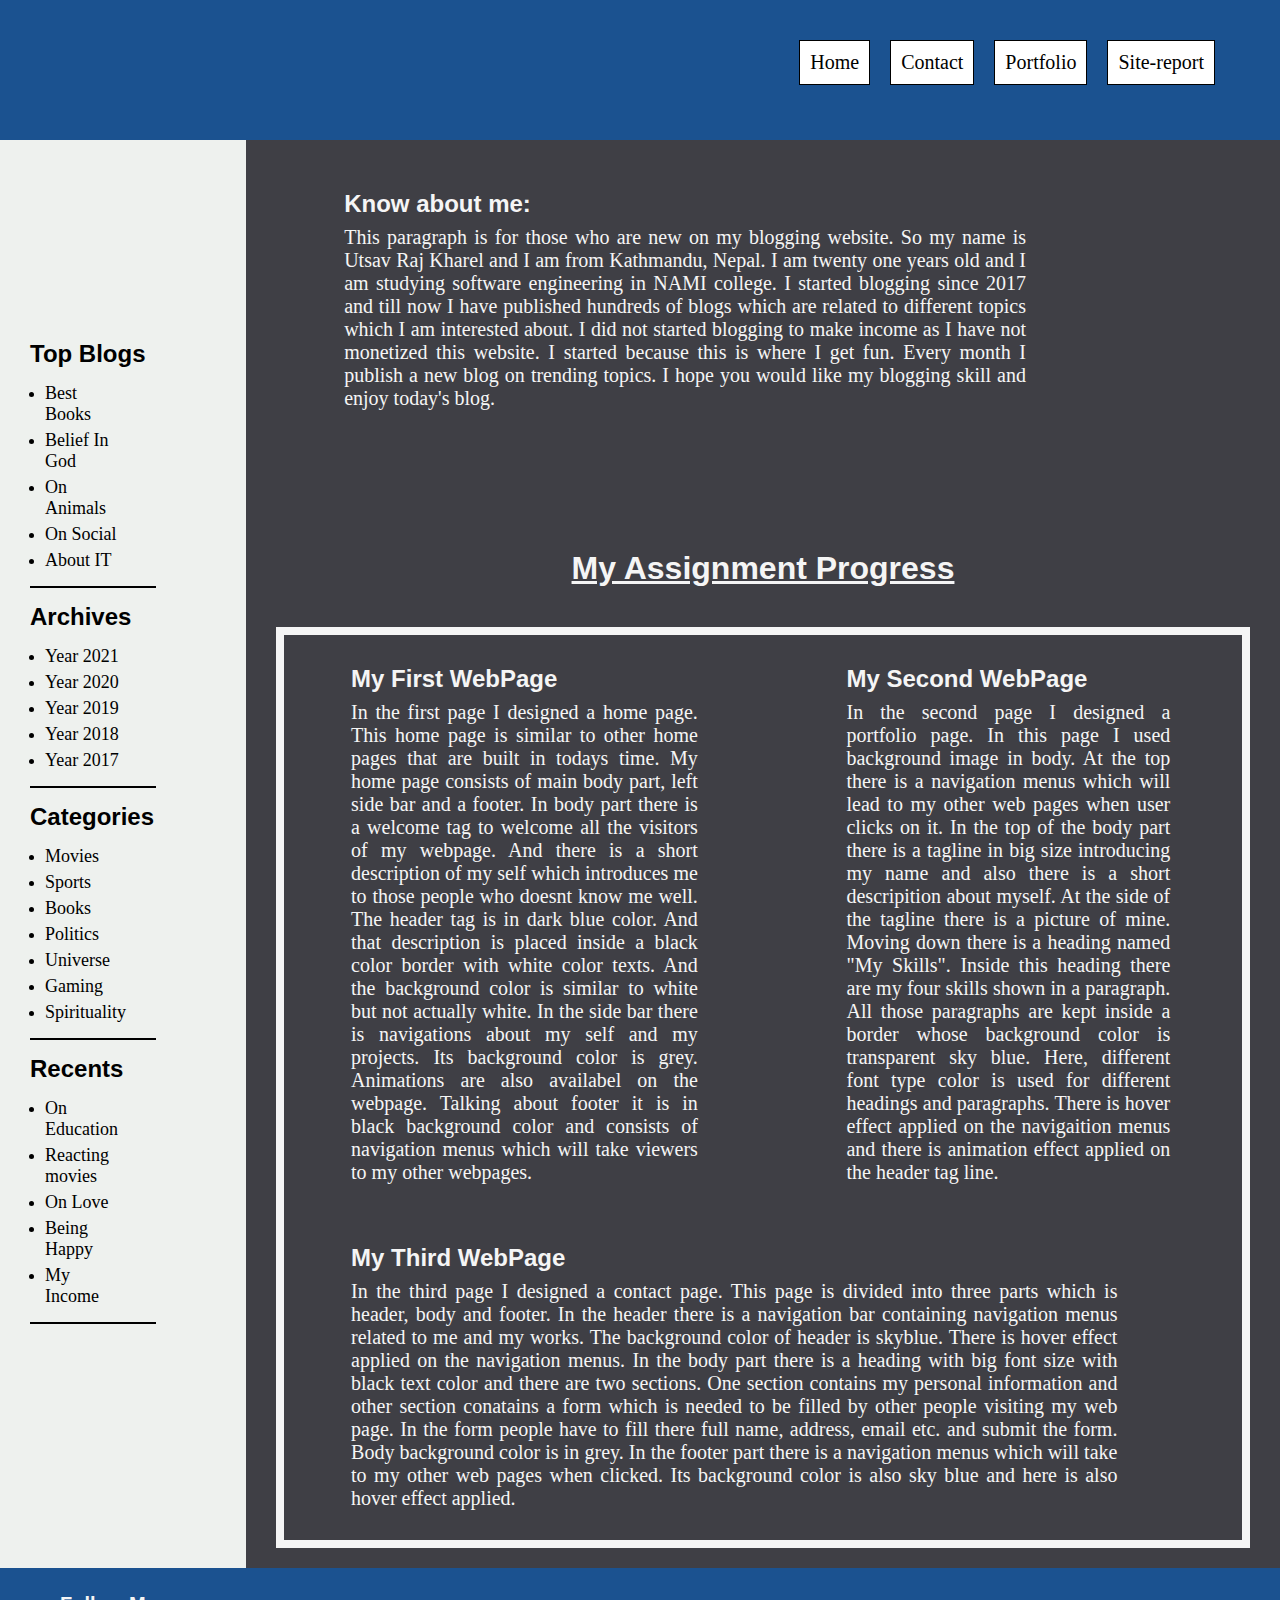
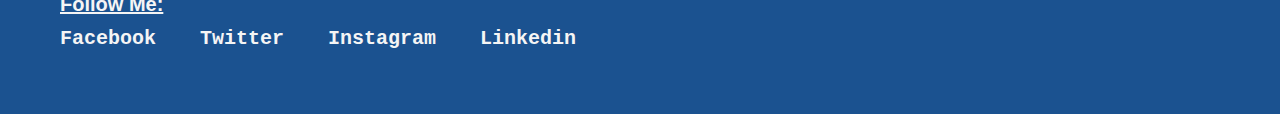
==== commit fcb057f2: "Updating blog.html file after adding some codes in the file for making zero error in HTML validation" ====
--- a/blog.html
+++ b/blog.html
@@ -1,9 +1,11 @@
 <!-- This is blog.html file for development of blog page.-->
 <!DOCTYPE html>
-<html>
+<html lang = "en">
 	<head>
 		<title>Blog page</title>
 		<link rel = 'stylesheet' type = "text/css" href = "style.css">
+		<meta name = "viewport" content = "width = device-width, initail-scale = 1.0">
+		<meta charset = "utf-8">
 	</head>
 	<body id = "blog-body">
 		
@@ -11,7 +13,7 @@
 
 			<nav class = "blog-nav1">
 				<ul class = "blog-ul1">
-					<li class = "blog-li1"><a class = "blog-anch1" href = "#" target = "_blank">Site-report</a></li>
+					<li class = "blog-li1"><a class = "blog-anch1" href = "file:///E:/Year-I/Semester-I/Web-1/Term-I/Web%20Resit%20Assignment%20Term-I/site-report.html" target = "_blank">Site-report</a></li>
 					<li class = "blog-li1"><a class = "blog-anch1" href = "file:///E:/Year-I/Semester-I/Web-1/Term-I/Web%20Resit%20Assignment%20Term-I/portfolio.html" target = "_blank">Portfolio</a></li>
 					<li class = "blog-li1"><a class = "blog-anch1" href = "file:///E:/Year-I/Semester-I/Web-1/Term-I/Web%20Resit%20Assignment%20Term-I/contact.html" target = "_blank">Contact</a></li>
 					<li class = "blog-li1"><a class = "blog-anch1" href = "file:///E:/Year-I/Semester-I/Web-1/Term-I/Web%20Resit%20Assignment%20Term-I/index.html" target = "_blank">Home</a></li>
@@ -24,10 +26,10 @@
 			
 				<h2 class = "blog-aside-htwo1">Top Blogs</h2>
 				<ul class = "blog-aside-ul1">
-					<li class = "blog-aside-li1"><a class = "blog-aside-anch1" href = "#">Best Books</p></a></li>
-					<li class = "blog-aside-li1"><a class = "blog-aside-anch1" href = "#">Belief In God</p></a></li>
-					<li class = "blog-aside-li1"><a class = "blog-aside-anch1" href = "#">On Animals</p></a></li>
-					<li class = "blog-aside-li1"><a class = "blog-aside-anch1" href = "#">On Social</p></a></li>
+					<li class = "blog-aside-li1"><a class = "blog-aside-anch1" href = "#">Best Books</a></li>
+					<li class = "blog-aside-li1"><a class = "blog-aside-anch1" href = "#">Belief In God</a></li>
+					<li class = "blog-aside-li1"><a class = "blog-aside-anch1" href = "#">On Animals</a></li>
+					<li class = "blog-aside-li1"><a class = "blog-aside-anch1" href = "#">On Social</a></li>
 					<li class = "blog-aside-li1"><a class = "blog-aside-anch1" href = "#">About IT</a></li>
 				</ul>
 
@@ -64,29 +66,29 @@
 			</aside>
 
 			<div class = "blog-only-div">
-				<div class = "blog-mid-hpar1">
+				<article class = "blog-mid-hpar1">
 					<h2 class = "blog-mid-htwo1">Know about me:</h2>
 					<p class = "blog-mid-p1">This paragraph is for those who are new on my blogging website. So my name is Utsav Raj Kharel and I am from Kathmandu, Nepal. I am twenty one years old and I am studying software engineering in NAMI college. I started blogging since 2017 and till now I have published hundreds of blogs which are related to different topics which I am interested about. I did not started blogging to make income as I have not monetized this website. I started because this is where I get fun. Every month I publish a new blog on trending topics. I hope you would like my blogging skill and enjoy today's blog.</p>
-				</div>
+				</article>
 
 				<h1 class = "blog-asign-h1">My Assignment Progress</h1>
                 <div class = "blog-all-three">
                 	<div class = "blog-fst-scd">
-					    <div div class = "blog-mid-hpar2">
+					    <article class = "blog-mid-hpar2">
 					        <h2 class = "blog-mid-htwo2">My First WebPage</h2>
 					        <p class = "blog-mid-p2">In the first page I designed a home page. This home page is similar to other home pages that are built in todays time. My home page consists of main body part, left side bar and a footer. In body part there is a welcome tag to welcome all the visitors of my webpage. And there is a short description of my self which introduces me to those people who doesnt know me well. The header tag is in dark blue color. And that description is placed inside a black color border with white color texts. And the background color is similar to white but not actually white. In the side bar there is navigations about my self and my projects. Its background color is grey. Animations are also availabel on the webpage. Talking about footer it is in black background color and consists of navigation menus which will take viewers to my other webpages.</p>
-				        </div>
+				        </article>
 
-				        <div div class = "blog-mid-hpar3">
+				        <article class = "blog-mid-hpar3">
 					        <h2 class = "blog-mid-htwo3">My Second WebPage</h2>
 					        <p class = "blog-mid-p3">In the second page I designed a portfolio page. In this page I used background image in body. At the top there is a navigation menus which will lead to my other web pages when user clicks on it. In the top of the body part there is a tagline in big size introducing my name and also there is a short descripition about myself. At the side of the tagline there is a picture of mine. Moving down there is a heading named "My Skills". Inside this heading there are my four skills shown in a paragraph. All those paragraphs are kept inside a border whose background color is transparent sky blue. Here, different font type color is used for different headings and paragraphs. There is hover effect applied on the navigaition menus and there is animation effect applied on the header tag line.</p>
-				        </div>
+				        </article>
 				    </div>
 
-				    <div div class = "blog-mid-hpar4">
+				    <article class = "blog-mid-hpar4">
 					    <h2 class = "blog-mid-htwo4">My Third WebPage</h2>
 					    <p class = "blog-mid-p4">In the third page I designed a contact page. This page is divided into three parts which is header, body and footer. In the header there is a navigation bar containing navigation menus related to me and my works. The background color of header is skyblue. There is hover effect applied on the navigation menus. In the body part there is a heading with big font size with black text color and there are two sections. One section contains my personal information and other section conatains a form which is needed to be filled by other people visiting my web page. In the form people have to fill there full name, address, email etc. and submit the form. Body background color is in grey. In the footer part there is a navigation menus which will take to my other web pages when clicked. Its background color is also sky blue and here is also hover effect applied.</p>
-				    </div>
+				    </article>
 				</div>
 			</div>
 
--- a/style.css
+++ b/style.css
@@ -695,12 +695,12 @@
 
 /*Css for blog.html form here*/
 #blog-body{
-
+	overflow-x: hidden;
 }
 
 #blog-head{
-	padding: 50px;
-	background-color: blue;
+	padding: 70px;
+	background-color: #0d4789f0;
 }
 
 .blog-nav1 .blog-ul1 .blog-li1{
@@ -711,7 +711,7 @@
 .blog-ul1 .blog-li1 .blog-anch1{
 	text-decoration: none;
 	color: black;
-	padding: 5px;
+	padding: 10px;
 	background-color: white;
     font-size: 20px;
     border: 1px solid black;
@@ -719,6 +719,13 @@
     position: relative;
     bottom: 30px;
     left: 15px;
+    transition-delay: 0.1s;
+    transition-timing-function: ease-out;
+}
+
+.blog-ul1 .blog-li1 .blog-anch1:hover{
+	background-color: #3f3f45;
+	color: whitesmoke;
 }
 
 
@@ -731,47 +738,53 @@
 
 /*Aside css part from here*/
 .blog-aside1{
-	background-color: green;
-	padding: 20px 90px 20px 30px;
+	background-color: #eef1ee;
+	padding: 200px 90px 20px 30px;
 }
 
 
 /*Check Top Blogs*/
-.blog-aside-lists1{
-	
-}
 
 .blog-aside-htwo1{
-	
+	font-family: Lucida, sans-serif;
+	padding: 0px 0px 15px 0px;
 }
 
 .blog-aside-ul1{
-
+	border-bottom: 2px solid black;
+	padding: 0px 30px 10px 15px;
 }
 
 .blog-aside-ul1 .blog-aside-li1{
-	/*padding: 0px 90px 0px 0px;*/
+	padding: 0px 0px 5px 0px;
 }
 
 .blog-aside-ul1 .blog-aside-li1 .blog-aside-anch1{
 	text-decoration: none;
 	color: black;
 	font-size: 18px;
-    list-style-type: none;
-    padding: 0px 90px 0px 0px;
+    font-family: Times New Roman, serif;
+}
+
+.blog-aside-ul1 .blog-aside-li1 .blog-aside-anch1:hover{
+	font-size: 20px;
+	border-bottom: 2px solid black;
 }
 
 
 /*Archives*/
 .blog-aside-htwo2{
-	
+	font-family: Lucida, sans-serif;
+	padding: 15px 0px 15px 0px;
 }
 
 .blog-aside-ul2{
-
+	border-bottom: 2px solid black;
+	padding: 0px 30px 10px 15px;
 }
 
 .blog-aside-ul2 .blog-aside-li2{
+	padding: 0px 0px 5px 0px;
 
 }
 
@@ -779,22 +792,29 @@
 	text-decoration: none;
 	color: black;
 	font-size: 18px;
-	/*margin: 0px 0px 0px 40px;*/
-	/*padding: 0px 0px 0px 40px;*/
-	list-style-type: none;
+    font-family: Times New Roman, serif;
+
+}
+
+.blog-aside-ul2 .blog-aside-li2 .blog-aside-anch2:hover{
+	font-size: 20px;
+	border-bottom: 2px solid black;
 }
 
 
 /*Categories*/
 .blog-aside-htwo3{
-
+	font-family: Lucida, sans-serif;
+	padding: 15px 0px 15px 0px;
 }
 
 .blog-aside-ul3{
-
+	border-bottom: 2px solid black;
+	padding: 0px 30px 10px 15px;
 }
 
 .blog-aside-ul3 .blog-aside-li3{
+	padding: 0px 0px 5px 0px;
 
 }
 
@@ -802,51 +822,121 @@
 	text-decoration: none;
 	color: black;
 	font-size: 18px;
-	/*margin: 0px 0px 0px 10px;
-*/}
-
+	font-family: Times New Roman, serif;
+}
+
+.blog-aside-ul3 .blog-aside-li3 .blog-aside-anch3:hover{
+	font-size: 20px;
+	border-bottom: 2px solid black;
+}
+
+/*Recents*/
+.blog-aside-htwo4{
+	font-family: Lucida, sans-serif;
+	padding: 15px 0px 15px 0px;
+}
+
+.blog-aside-ul4{
+	border-bottom: 2px solid black;
+	padding: 0px 30px 10px 15px;
+}
+
+.blog-aside-ul4 .blog-aside-li4{
+	padding: 0px 0px 5px 0px;
+
+}
+
+.blog-aside-ul4 .blog-aside-li4 .blog-aside-anch4{
+	text-decoration: none;
+	color: black;
+	font-size: 18px;
+	font-family: Times New Roman, serif;
+}
+
+.blog-aside-ul4 .blog-aside-li4 .blog-aside-anch4:hover{
+	font-size: 20px;
+	border-bottom: 2px solid black;
+}
 
 /*Css of body(webpages explanation) starts from here*/
 .blog-only-div{
 	padding: 20px 30px 20px 30px;
-	background-color: orange;
+	background-color: #3f3f45;
 }
 
 
 /*Know About Me*/
 .blog-mid-hpar1{
-
+	padding: 30px 0px 140px 0px;
+	position: relative;
+	left: 7%;
 }
 
 .blog-mid-htwo1{
-
+	color: whitesmoke;
+	font-family: Lucida, sans-serif;
+	padding: 0px 0px 8px 0px;
 }
 
 .blog-mid-p1{
+	color: whitesmoke;
 	width: 70%;
 	text-align: justify;
 	font-size: 20px;
+	font-family: Florence, cursive;
+	animation-name: blog-par-ani;
+	animation-duration: 1s;
+	animation-timing-function: ease-out;
+	animation-delay: 0.1s;
+}
+
+@keyframes blog-par-ani{
+	from{font-size: 20px;}
+	to{font-size: 27px;}
 }
 
 
 /*Heading of webpages(blogs)*/
 .blog-asign-h1{
+	font-family: Lucida, sans-serif;
 	text-align: center;
-}
-
-
-/*Div of first and second assignment*/
+	padding: 0px 0px 40px 0px;
+	text-decoration: underline;
+	color: whitesmoke;
+	animation-name: header-ani;
+	animation-duration: 1s;
+	animation-timing-function: ease-out;
+	animation-delay: 0.1s;
+}
+
+@keyframes header-ani{
+	from{font-size: 24px;}
+	to{font-size: 80px;}
+	from{color: whitesmoke;}
+	to{color: darkblue}
+}
+
+/*Div of all three webpage*/
+.blog-all-three{
+	padding: 30px 0px 30px 0px;
+	border: 8px solid whitesmoke;
+}
+
+/*Div of first and second webpage*/
 .blog-fst-scd{
 	display: inline-flex;
-}
-
-
-/*First assignment*/
-.blog-mid-hpar2{
-
-}
+	padding: 0px 0px 60px 0px;
+	position: relative;
+	left: 7%;
+}
+
+
+/*First webpage*/
 
 .blog-mid-htwo2{
+	padding: 0px 0px 8px 0px;
+	font-family: Lucida, sans-serif;
+	color: whitesmoke;
 
 }
 
@@ -854,15 +944,17 @@
 	width: 70%;
  	text-align: justify;
 	font-size: 20px;
-}
-
-
-/*Second Assignment*/
-.blog-mid-hpar3{
-
-}
+	font-family: Florence, cursive;
+	color: whitesmoke;
+}
+
+
+/*Second webpage*/
 
 .blog-mid-htwo3{
+	font-family: Lucida, sans-serif;
+	padding: 0px 0px 8px 0px;
+	color: whitesmoke;
 
 }
 
@@ -870,19 +962,68 @@
 	width: 70%;
  	text-align: justify;
 	font-size: 20px;
-}
-
-/*Third Assignment*/
+	font-family: Florence, cursive;
+	color: whitesmoke;
+}
+
+/*Third webpage*/
 .blog-mid-hpar4{
-
+	position: relative;
+	left: 7%;
 }
 
 .blog-mid-htwo4{
-
+	font-family: Lucida, sans-serif;
+	padding: 0px 0px 8px 0px; 
+	color: whitesmoke;
 }
 
 .blog-mid-p4{
-	width: 70%;
+	width: 80%;
  	text-align: justify;
 	font-size: 20px;
+	font-family: Florence, cursive;
+	color: whitesmoke;
+}
+
+
+/*Footer nav bar css*/
+#blog-foot{
+	background-color: #0d4789f0;
+	padding: 40px 30px 60px 40px;
+}
+
+.blog-nav2 .blog-ul2 .blog-li2{
+	display: inline-flex;
+
+}
+
+.blog-ul2 .blog-li2 .blog-anch2{
+	text-decoration: none;
+	margin: 0px 20px 0px 20px;
+	font-size: 20px;
+    /*color: black;*/
+    color: whitesmoke;
+    position: relative;
+    bottom: 4px;
+    font-family: Courier, monospace;
+    font-weight: bold;
+    transition-delay: 0.2;
+    transition-timing-function: ease-in-out;
+ }
+
+ .blog-ul2 .blog-li2 .blog-anch2:hover{
+ 	border-bottom: 5px solid black;
+ 	font-size: 22px;
+ }
+
+.blog-footp{
+	font-size: 20px;
+   position: relative;
+   bottom: 15px;
+   font-weight: bold;
+   left: 20px;
+   font-family: sans-serif;
+   text-decoration: underline;
+   color: whitesmoke; 
 }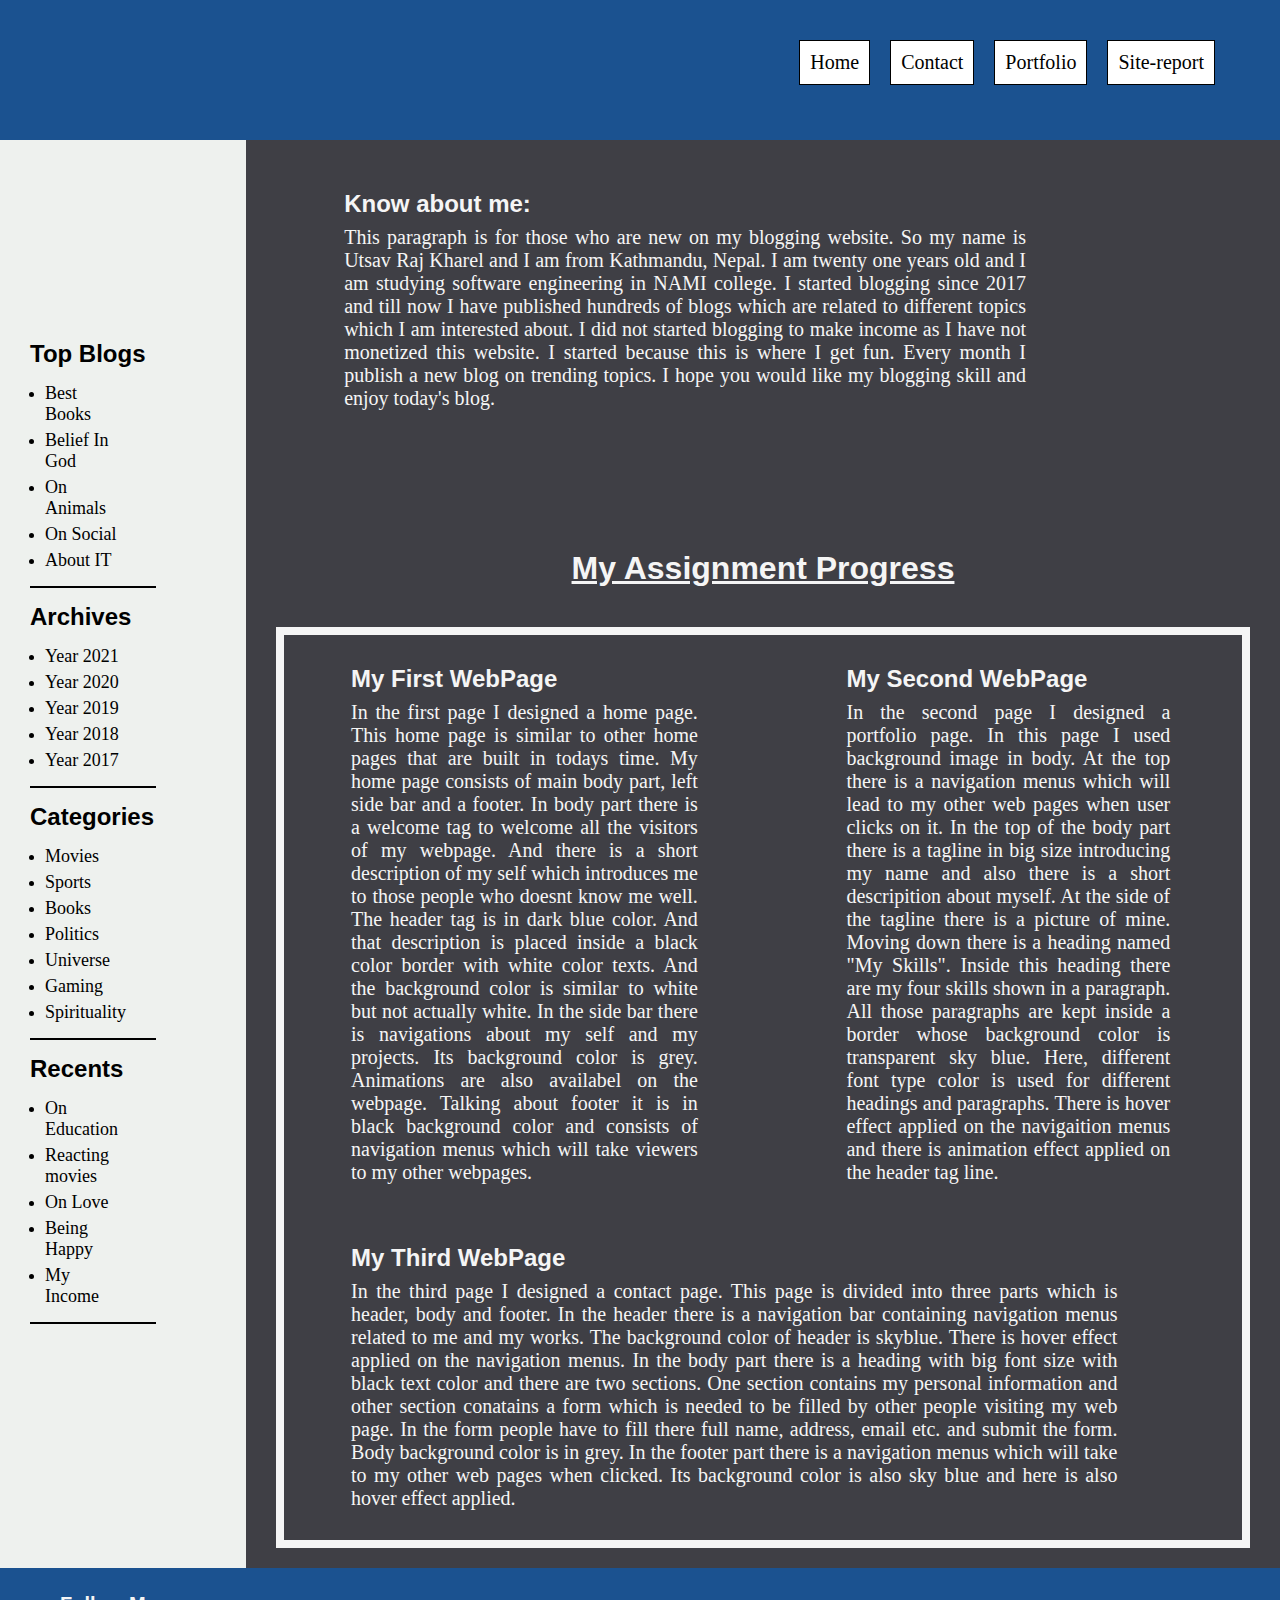
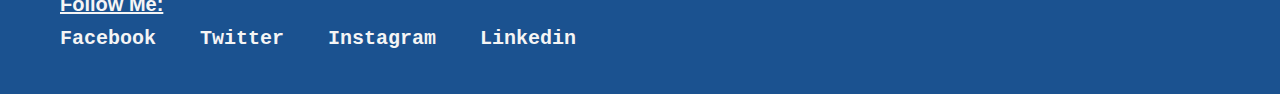
==== commit 3ade609c: "Adding blog.html file after including all the comments in respective sections in it" ====
--- a/blog.html
+++ b/blog.html
@@ -2,16 +2,18 @@
 <!DOCTYPE html>
 <html lang = "en">
 	<head>
-		<title>Blog page</title>
-		<link rel = 'stylesheet' type = "text/css" href = "style.css">
-		<meta name = "viewport" content = "width = device-width, initail-scale = 1.0">
-		<meta charset = "utf-8">
+		<title>Blog page</title> <!-- Title Blog page is given-->
+		<link rel = 'stylesheet' type = "text/css" href = "style.css"> <!-- This link tag is used to link css file with index.html file -->
+		<meta name = "viewport" content = "width = device-width, initail-scale = 1.0"> <!-- This meta tag is used to make website responsive -->
+		<meta charset = "utf-8"> <!-- This is the metadata -->
 	</head>
+
+	<!-- Body part for Blog.html starts from here -->
 	<body id = "blog-body">
 		
-		<header id = "blog-head">
+		<header id = "blog-head"> <!-- Header part for blog.html starts from here -->
 
-			<nav class = "blog-nav1">
+			<nav class = "blog-nav1"> <!-- Navigation menu of header for blog.html is located here -->
 				<ul class = "blog-ul1">
 					<li class = "blog-li1"><a class = "blog-anch1" href = "file:///E:/Year-I/Semester-I/Web-1/Term-I/Web%20Resit%20Assignment%20Term-I/site-report.html" target = "_blank">Site-report</a></li>
 					<li class = "blog-li1"><a class = "blog-anch1" href = "file:///E:/Year-I/Semester-I/Web-1/Term-I/Web%20Resit%20Assignment%20Term-I/portfolio.html" target = "_blank">Portfolio</a></li>
@@ -20,10 +22,12 @@
 				</ul>
 			</nav>
 		</header>
-
+        
+        <!-- Side bar part for blog.html starts from here -->
 		<div class = "blog-aside-div">
 			<aside class = "blog-aside1">
-			
+			     
+			     <!-- Aside bar first topic -->
 				<h2 class = "blog-aside-htwo1">Top Blogs</h2>
 				<ul class = "blog-aside-ul1">
 					<li class = "blog-aside-li1"><a class = "blog-aside-anch1" href = "#">Best Books</a></li>
@@ -32,7 +36,8 @@
 					<li class = "blog-aside-li1"><a class = "blog-aside-anch1" href = "#">On Social</a></li>
 					<li class = "blog-aside-li1"><a class = "blog-aside-anch1" href = "#">About IT</a></li>
 				</ul>
-
+                 
+                 <!-- Aside bar second topic -->
 				<h2 class = "blog-aside-htwo2">Archives</h2>
 				<ul class = "blog-aside-ul2">
 					<li class = "blog-aside-li2"><a class = "blog-aside-anch2" href = "#">Year 2021</a></li>
@@ -41,7 +46,8 @@
 					<li class = "blog-aside-li2"><a class = "blog-aside-anch2" href = "#">Year 2018</a></li>
 					<li class = "blog-aside-li2"><a class = "blog-aside-anch2" href = "#">Year 2017</a></li>
 				</ul>
-
+                
+                <!-- Aside bar third topic -->
 				<h2 class = "blog-aside-htwo3">Categories</h2>
 				<ul class = "blog-aside-ul3">
 					<li class = "blog-aside-li3"><a class = "blog-aside-anch3" href = "#">Movies</a></li>
@@ -53,6 +59,7 @@
 					<li class = "blog-aside-li3"><a class = "blog-aside-anch3" href = "#">Spirituality</a></li>
 				</ul>
 
+                <!-- Aside bar fourth topic -->
 				<h2 class = "blog-aside-htwo4">Recents</h2>
 				<ul class = "blog-aside-ul4">
 					<li class = "blog-aside-li4"><a class = "blog-aside-anch4" href = "#">On Education</a></li>
@@ -60,17 +67,17 @@
 					<li class = "blog-aside-li4"><a class = "blog-aside-anch4" href = "#">On Love</a></li>
 					<li class = "blog-aside-li4"><a class = "blog-aside-anch4" href = "#">Being Happy</a></li>
 					<li class = "blog-aside-li4"><a class = "blog-aside-anch4" href = "#">My Income</a></li>
-					<!-- <li class = "blog-aside-li4"><a class = "blog-aside-anch4" href = "#">Gaming</a></li>
-					<li class = "blog-aside-li4"><a class = "blog-aside-anch4" href = "#">Spirituality</a></li> -->
 				</ul>
 			</aside>
-
+            
+            <!-- Central body part for blog.html starts from here -->
 			<div class = "blog-only-div">
 				<article class = "blog-mid-hpar1">
 					<h2 class = "blog-mid-htwo1">Know about me:</h2>
 					<p class = "blog-mid-p1">This paragraph is for those who are new on my blogging website. So my name is Utsav Raj Kharel and I am from Kathmandu, Nepal. I am twenty one years old and I am studying software engineering in NAMI college. I started blogging since 2017 and till now I have published hundreds of blogs which are related to different topics which I am interested about. I did not started blogging to make income as I have not monetized this website. I started because this is where I get fun. Every month I publish a new blog on trending topics. I hope you would like my blogging skill and enjoy today's blog.</p>
 				</article>
 
+                 <!-- First topic of central body part of blogging type page -->
 				<h1 class = "blog-asign-h1">My Assignment Progress</h1>
                 <div class = "blog-all-three">
                 	<div class = "blog-fst-scd">
@@ -79,12 +86,14 @@
 					        <p class = "blog-mid-p2">In the first page I designed a home page. This home page is similar to other home pages that are built in todays time. My home page consists of main body part, left side bar and a footer. In body part there is a welcome tag to welcome all the visitors of my webpage. And there is a short description of my self which introduces me to those people who doesnt know me well. The header tag is in dark blue color. And that description is placed inside a black color border with white color texts. And the background color is similar to white but not actually white. In the side bar there is navigations about my self and my projects. Its background color is grey. Animations are also availabel on the webpage. Talking about footer it is in black background color and consists of navigation menus which will take viewers to my other webpages.</p>
 				        </article>
 
+                        <!-- Second topic of central body part of blogging type page -->
 				        <article class = "blog-mid-hpar3">
 					        <h2 class = "blog-mid-htwo3">My Second WebPage</h2>
 					        <p class = "blog-mid-p3">In the second page I designed a portfolio page. In this page I used background image in body. At the top there is a navigation menus which will lead to my other web pages when user clicks on it. In the top of the body part there is a tagline in big size introducing my name and also there is a short descripition about myself. At the side of the tagline there is a picture of mine. Moving down there is a heading named "My Skills". Inside this heading there are my four skills shown in a paragraph. All those paragraphs are kept inside a border whose background color is transparent sky blue. Here, different font type color is used for different headings and paragraphs. There is hover effect applied on the navigaition menus and there is animation effect applied on the header tag line.</p>
 				        </article>
 				    </div>
-
+                   
+                    <!-- Third topic of central body part of blogging type page -->
 				    <article class = "blog-mid-hpar4">
 					    <h2 class = "blog-mid-htwo4">My Third WebPage</h2>
 					    <p class = "blog-mid-p4">In the third page I designed a contact page. This page is divided into three parts which is header, body and footer. In the header there is a navigation bar containing navigation menus related to me and my works. The background color of header is skyblue. There is hover effect applied on the navigation menus. In the body part there is a heading with big font size with black text color and there are two sections. One section contains my personal information and other section conatains a form which is needed to be filled by other people visiting my web page. In the form people have to fill there full name, address, email etc. and submit the form. Body background color is in grey. In the footer part there is a navigation menus which will take to my other web pages when clicked. Its background color is also sky blue and here is also hover effect applied.</p>
@@ -93,7 +102,8 @@
 			</div>
 
 		</div>
-
+        
+        <!-- Footer part starts from here. It contains four links at the bottom of the page-->
 		<footer id = "blog-foot">
 			<p class = "blog-footp">Follow Me:</p>
 			<nav class = "blog-nav2">
--- a/style.css
+++ b/style.css
@@ -10,41 +10,20 @@
 /*Giving color and padding to header of index page*/
 #index-aside{
 	background-color: #aaaab0;
-	/*padding: 287.5px 50px 50px 50px;*/
 	padding: 287.5px 50px 50px 50px;
-
-	/*Below three lines were referenced from w3 schools(side bar code)*/
-	height: 500px;/*cp*/
+	height: 500px;
 	width: 280px;
-	/*width: 170px;*//*cp*/
-	/*position: fixed;*//*cp*/
-	/*top: 237.5px;*
-	/*top: 0px;*/
 	margin-bottom: 163px;
-	/*margin-bottom: -250px*/
-
-
 }
 
 /*Adding different required css properties on navigation bars*/
 .index-nav1 .index-ul1 .top-nav{
-	/*float: right;*/
-	/*padding: 5px 20px;
-*/	/*margin-left:-40px;*/
-	/*margin-top: 30px;*/
 	margin-top: 50px;
 	list-style-type: none;
 	position: relative;
 	bottom: 200px;
-	/*left: 5px;*/
 	left: -35px;
-/*	border: 1px solid black;
-	background-color: whitesmoke;	
-	
-	transition-delay: 0.1s;
-	transition-timing-function: ease-out;*/
 	text-align: center;
-	/*width: 240px;*/
 
 }
 
@@ -54,15 +33,12 @@
 	
 	text-decoration: none;
 	font-size: 25px;
-	/*text-align: center;*/
 	transition-delay: 0.1s;
 	transition-timing-function: ease-out;
 	background-color: whitesmoke;
-	/*padding: 5px 40px 5px 40px;*/
 	padding: 10px 50px 10px 50px;
 	border: 1px solid black;
     margin-left: -40px;
-   /* width: 9px;*/
 
 }
 
@@ -76,9 +52,6 @@
 	padding: 300px 300px 10px 300px;
     position: relative;
 	bottom: 1000.5px;
-	/*height: 200px;*/
-	/*width: 600x;*/
-	/*margin: 100px 0px -700px 270px;*/
 	margin: 100px 0px -1000px 270px;
 }
 
@@ -102,26 +75,11 @@
 	to{font-size: 130px;}
 }
 
-/*.index-hone{
-	color: #0a0678;
-	position: relative;
-	bottom: 290px;
+.index-para1{
+	font-size: 30px;
+	position: relative;
+	bottom: 220px;
 	left: 0px;
-	font-size: 70px;
-	font-family: "Verdana", sans-serif;
-}
-*/
-.index-para1{
-	/*font-size: 20px;*/
-	font-size: 30px;
-	position: relative;
-	bottom: 220px;
-	/*bottom: 290px;*/
-	left: 0px;
-	/*font-family: FreeMono, monospace;*/
-	/*font-family: Courier, monospace;*/
-	/*font-family: Luminari, fantasy;*/
-	/*font-family: Anadale Mono, monospace;*/
 	font-family: "Verdana", sans-serif;
 	color: #0a0678;
     filter: drop-shadow(-5px 5px 0.1rem darkblue);
@@ -139,25 +97,19 @@
 	font-size: 40px;
 	position: relative;
 	bottom: 150px;
-	/*bottom: 240px;*/
 	left: 0px;
-	/*font-family: Anadale Mono, monospace;*/
-	font-family: Luminari, fantasy;
+	font-family: "Luminari", fantasy;
 	color: #434343;
-	/*transform: translate(0%, 20%);*/ /*Chaldaina transform property*/
-	/*transform: scale(5);*/
 }
 
 .index-para2{
 	font-size: 25px;
 	position: relative;
 	bottom: 130px;
-	/*bottom: 210px;*/
 	left: 0px;
-	font-family:Snell Roundhand, cursive;
+	font-family: "Snell Roundhand", cursive;
 	line-height:38px;
 	background-color: #434343;
-	/*background-color: #8f5555;*/
 	border: 1px solid black;
 	padding: 30px;
 	color: white;
@@ -172,7 +124,6 @@
 	text-decoration: none;
 	position: relative;
 	bottom: 80px;
-	/*bottom: 150px;*/
 	left: 220px;
 	font-size: 28px;
 	border-radius: 50px;
@@ -191,9 +142,6 @@
 	padding: 60px 60px 60px 60px;
 	position: relative;
 	bottom: 0px;
-	/*bottom: 300px;*/
-	/*margin: 20px 20px 20px 20px;*/
-	/*overflow-y: hidden;*/
 	height: 40px;
 
 }
@@ -205,10 +153,7 @@
 	left: 150px;
 	bottom: 10px;
 	text-align: center;
-	/*border: 1px black solid;*/
-	/*padding: 5px 20px;*/
 	margin: 10px;
-	/*background-color: whitesmoke;*/
 	
 }
 
@@ -217,11 +162,8 @@
 	background-color: whitesmoke;
 	text-decoration: none;
 	color: black;
-	/*background-color: whitesmoke;*/
-	font-size: 20px;
-	/*padding: 5px 20px;*/
+	font-size: 20px;
 	padding: 5px 20px;
-	/*margin: 10px;*/
 	transition-delay: 0.1s;
 	transition-timing-function: ease-out;
 }
@@ -243,6 +185,41 @@
 
 
 
+/*Using Media Query for responsive design of index.html*/
+@media only screen and(max-width:600px){ 
+	#index-aside{ 
+		padding: 190px 50px 50px 50px; 
+		height: 300px; 
+		width: 180px; 
+	} 
+
+	#index-footer{ 
+		padding: 60px 60px 60px 30px; 
+	} 
+
+	.index-label1{ 
+		font-size: 24px; 
+	} 
+
+	.index-para2{ 
+		font-size: 15px; 
+		line-height:24px; 
+		padding: 10px; 
+	} 
+
+	.index-hone{ 
+		font-size: 60px; 
+	} 
+
+   .index-para1{ 
+   	font-size: 20px; 
+   } 
+}
+
+
+
+
+
 
 
 
@@ -252,10 +229,9 @@
 
 /*CSS for portfolio.html*/
 #port-body{
-	background-image: url("https://www.bcm-institute.org/wp-content/uploads/2021/09/pngtree-white-background-cartoon-hora-blue-watercolor-background-image_653820.jpg");
-	/*Citation Here
-    pngtree-white-background-cartoon-hora-blue-watercolor-background-image_653820(BCM Institute, 2019)
-    Accesed-2022-08-03
+	background-image: url("https://www.bcm-institute.org/thank-you-landing-page/pngtree-white-background-cartoon-hora-blue-watercolor-background-image_653820/");
+	/*
+    (Heng, 2019)
 	*/
 	height: 100vh;
 	background-size: cover;
@@ -301,7 +277,7 @@
 .port-hone1{
 	color: #392df9;
 	font-size: 80px;
-	font-family: Oldtown, fantasy;
+	font-family: "Oldtown", fantasy;
 	animation-name: portani-1;
 	animation-duration: 1.5s;
 	animation-timing-function: ease-in-out;
@@ -323,7 +299,6 @@
 } 
 
 .port-img1{
-	/*margin-left: 200px;*/
 	position: relative;
 	right: 300px;
 }
@@ -338,8 +313,7 @@
 .port-htwo1{
 	font-size: 38px;
 	text-align: center;
-	/*font-family: Coronetscript, cursive;*/
-	font-family: Parkavenue, cursive;
+	font-family: "Parkavenue", cursive;
 	color: black;
 	letter-spacing: 2px;
 }
@@ -354,8 +328,7 @@
 /*Programming heading*/
 .port-hthree-a{
 	font-size: 25px;
-	/*font-family: Andale Mono, monospace;;*/
-	font-family: Lucidatypewriter, monospace;
+	font-family: "Lucidatypewriter", monospace;
 	text-decoration: underline;
 }
 
@@ -365,7 +338,7 @@
 	text-align: justify;
 	margin-top: 5px;
 	font-size: 20px;
-	font-family: Lucida, sans-serif;
+	font-family: "Lucida", sans-serif;
     background-color: rgba(4, 153, 229, 0.22);
 	border: 1px solid black;
 	padding: 10px;
@@ -374,7 +347,7 @@
 /*Sports heading*/
 .port-hthree-b{
 	font-size: 25px;
-	font-family: Lucidatypewriter, monospace;
+	font-family: "Lucidatypewriter", monospace;
 	text-decoration: underline;
 }
 
@@ -384,7 +357,7 @@
 	text-align: justify;
 	margin-top: 5px;
 	font-size: 20px;
-	font-family: Lucida, sans-serif;
+	font-family: "Lucida", sans-serif;
     background-color: rgba(4, 153, 229, 0.22);
 	border: 1px solid black;
 	padding: 10px;
@@ -400,7 +373,7 @@
 /*Video Editing heading*/
 .port-hthree-c{
 	font-size: 25px;
-	font-family: Lucidatypewriter, monospace;
+	font-family: "Lucidatypewriter", monospace;
 	text-decoration: underline;
 }
 
@@ -410,7 +383,7 @@
 	text-align: justify;
 	margin-top: 5px;
 	font-size: 20px;
-	font-family: Lucida, sans-serif;
+	font-family: "Lucida", sans-serif;
     background-color: rgba(4, 153, 229, 0.22);
 	border: 1px solid black;
 	padding: 10px;
@@ -421,7 +394,7 @@
 .port-hthree-d{
 	font-size: 25px;
 	margin-left: 200px;
-	font-family: Lucidatypewriter, monospace;
+	font-family: "Lucidatypewriter", monospace;
 	text-decoration: underline;
 }
 
@@ -432,7 +405,7 @@
 	text-align: justify;
 	margin-top: 5px;
 	font-size: 20px;
-	font-family: Lucida, sans-serif;
+	font-family: "Lucida", sans-serif;
 	background-color: rgba(4, 153, 229, 0.22);
 	border: 1px solid black;
 	padding: 10px;
@@ -440,6 +413,81 @@
 
 
 
+/*Using media query for responsive design of portfolio.html*/
+
+@media only screen and(max-width:600px){ 
+	.port-hone1{ 
+		font-size: 40px; 
+	} 
+
+	.port-p1{ 
+		font-size: 58px; 
+		width: 25%; 
+	} 
+
+	.port-htwo1{ 
+
+		font-size: 24px; 
+		text-align: center; 
+		letter-spacing: 1px; 
+	} 
+
+	.port-skill1{ 
+		display: block; 
+	} 
+
+	
+	.port-hthree-a{ 
+		font-size: 15px; 
+	} 
+
+	.port-pa{ 
+		width: 40%; 
+		font-size: 10px; 
+		padding: 5px; 
+	} 
+
+	.port-hthree-b{ 
+		font-size: 15px; 
+	} 
+
+	.port-pb{ 
+		width: 40%; 
+		font-size: 10px; 
+		padding: 5px; 
+	} 
+
+	.port-skill2{
+	 display: block; 
+	} 
+
+	.port-hthree-c{
+	 font-size: 15px; 
+	} 
+
+	.port-pc{ 
+		width: 40%; 
+		font-size: 10px; 
+		padding: 5px; 
+	} 
+
+	.port-hthree-d{ 
+		font-size: 13px; 
+	} 
+
+	.port-pd{ 
+		width: 32%; 
+		font-size: 10px; 
+		padding: 50px; 
+	} 
+}
+
+
+
+
+
+
+
 
 
 
@@ -448,9 +496,6 @@
 
 
 /*CSS for contact.html*/
-#con-body{
-
-}
 
 #con-header{
 	background-color: #65b9db;
@@ -464,8 +509,6 @@
 
 .con-nav1 .con-ul1 .con-li1{
 	display: inline-flex;
-	
-
 }
 
 .con-ul1 .con-li1 .con-anch1{
@@ -492,17 +535,27 @@
 
 /*Heading and paragraph at top*/
 .con-heading1{
-	margin: 0px 0px 20px 0px;
-    
+	margin: 0px 60px 20px 60px;
+   border-bottom: 3px solid black;
+   padding-bottom: 40px;
 }
 
 .con-hthree-1{
 	font-size: 48px;
 	padding: 5px;
 	text-align: center;
-	font-family: Blippo, fantasy;
+	font-family: "Blippo", fantasy;
 	color: #28282c;
 	text-decoration-line: underline;
+	animation-name: contact-anim;
+	animation-duration: 1s;
+	animation-timing-function: ease-in-out;
+	animation-delay: 0.1s;
+}
+
+@keyframes contact-anim{
+	from{font-size: 10px;}
+	to{font-size: 60px;}
 }
 
 .con-para1{
@@ -511,8 +564,8 @@
 	padding: 5px;
 	width: 1000px;
     position: relative;
-    left: 250px;
-    font-family: Helvetica Narrow, sans-serif;
+    left: 200px;
+    font-family: "Helvetica Narrow", sans-serif;
     text-align: center;
 }
 
@@ -522,7 +575,7 @@
 .con-div-infor{
 	display: inline-flex;
 	flex-direction: row-reverse;
-	margin: 30px 0px 40px 0px;
+	margin: 90px 0px 70px 0px;
 }
 
 .con-div-form1{
@@ -533,7 +586,7 @@
 
 .con-form1{
 	font-size: 20px;
-    font-family: Andale Mono, monospace;
+    font-family: "Andale Mono", monospace;
 }
 
 #firname{
@@ -594,12 +647,12 @@
 
 .con-mail-h2{
 	margin: 0px 0px 25px 0px;
-	font-family: Andale Mono, monospace;
+	font-family: "Andale Mono", monospace;
 }
 
 .con-mail-par{
 	font-size: 16px;
-	font-family: Helvetica Narrow, sans-serif;
+	font-family: "Helvetica Narrow", sans-serif;
 }
 
 .con-div-add{
@@ -611,13 +664,13 @@
 
 .con-add-h2{
 	margin: 0px 0px 25px 0px;
-	font-family: Andale Mono, monospace;
+	font-family: "Andale Mono", monospace;
 }
 
 .con-add-par{
 	margin: 0px 0px 10px 0px;
 	font-size: 16px;
-	font-family: Helvetica Narrow, sans-serif;
+	font-family: "Helvetica Narrow", sans-serif;
 }
 
 .con-div-ph{
@@ -627,13 +680,13 @@
 
 .con-ph-h2{
 	margin: 0px 0px 25px 0px;
-	font-family: Andale Mono, monospace;
+	font-family: "Andale Mono", monospace;
 }
 
 .con-ph-par{
 	margin: 0px 0px 10px 0px;
 	font-size: 16px;
-	font-family: Helvetica Narrow, sans-serif;
+	font-family: "Helvetica Narrow", sans-serif;
 }
 
 
@@ -642,10 +695,7 @@
 #con-foot{
 	background-color: #65b9db;
 	padding: 20px;
-    height: 50px;
-}
-
-.con-nav2{
+    height: 80px;
 }
 
 .con-nav2 .con-ul2 .con-li2{
@@ -680,6 +730,66 @@
     bottom: 5px;
 	font-weight: bold;
 	font-family: Helvetica, sans-serif;
+}
+
+@media only screen and (max-width:600px){
+	#con-header{
+	padding: 20px;
+
+  }
+
+  .con-hthree-1{
+	font-size: 28px;
+	padding: 1px;
+
+  }
+
+.con-para1{
+	font-size: 10px;
+	padding: 1px;
+	width: 500px;
+
+  }
+
+  .con-form1{
+	font-size: 10px;
+  }
+
+  .con-mail-par{
+	font-size: 10px;
+  }
+
+.con-div-add{
+	padding-bottom: 30px;
+	padding-top: 20px;
+  }
+
+.con-add-h2{
+	font-size: 10px
+  }
+
+.con-add-par{
+	font-size: 10px;
+  }
+
+.con-div-ph{
+	font-size: 10px;
+	padding-top: 20px;
+  }
+
+.con-ph-h2{
+	font-size: 10px
+  }
+
+.con-ph-par{
+	font-size: 10px
+  }
+
+  #con-foot{
+	padding: 10px;
+    height: 30px;
+  }
+
 }
 
 
@@ -746,7 +856,7 @@
 /*Check Top Blogs*/
 
 .blog-aside-htwo1{
-	font-family: Lucida, sans-serif;
+	font-family: "Lucida", sans-serif;
 	padding: 0px 0px 15px 0px;
 }
 
@@ -763,7 +873,7 @@
 	text-decoration: none;
 	color: black;
 	font-size: 18px;
-    font-family: Times New Roman, serif;
+    font-family: "Times New Roman", serif;
 }
 
 .blog-aside-ul1 .blog-aside-li1 .blog-aside-anch1:hover{
@@ -774,7 +884,7 @@
 
 /*Archives*/
 .blog-aside-htwo2{
-	font-family: Lucida, sans-serif;
+	font-family: "Lucida", sans-serif;
 	padding: 15px 0px 15px 0px;
 }
 
@@ -792,7 +902,7 @@
 	text-decoration: none;
 	color: black;
 	font-size: 18px;
-    font-family: Times New Roman, serif;
+    font-family: "Times New Roman", serif;
 
 }
 
@@ -804,7 +914,7 @@
 
 /*Categories*/
 .blog-aside-htwo3{
-	font-family: Lucida, sans-serif;
+	font-family: "Lucida", sans-serif;
 	padding: 15px 0px 15px 0px;
 }
 
@@ -822,7 +932,7 @@
 	text-decoration: none;
 	color: black;
 	font-size: 18px;
-	font-family: Times New Roman, serif;
+	font-family: "Times New Roman", serif;
 }
 
 .blog-aside-ul3 .blog-aside-li3 .blog-aside-anch3:hover{
@@ -832,7 +942,7 @@
 
 /*Recents*/
 .blog-aside-htwo4{
-	font-family: Lucida, sans-serif;
+	font-family: "Lucida", sans-serif;
 	padding: 15px 0px 15px 0px;
 }
 
@@ -850,7 +960,7 @@
 	text-decoration: none;
 	color: black;
 	font-size: 18px;
-	font-family: Times New Roman, serif;
+	font-family: "Times New Roman", serif;
 }
 
 .blog-aside-ul4 .blog-aside-li4 .blog-aside-anch4:hover{
@@ -874,7 +984,7 @@
 
 .blog-mid-htwo1{
 	color: whitesmoke;
-	font-family: Lucida, sans-serif;
+	font-family: "Lucida", sans-serif;
 	padding: 0px 0px 8px 0px;
 }
 
@@ -883,7 +993,7 @@
 	width: 70%;
 	text-align: justify;
 	font-size: 20px;
-	font-family: Florence, cursive;
+	font-family: "Florence", cursive;
 	animation-name: blog-par-ani;
 	animation-duration: 1s;
 	animation-timing-function: ease-out;
@@ -898,7 +1008,7 @@
 
 /*Heading of webpages(blogs)*/
 .blog-asign-h1{
-	font-family: Lucida, sans-serif;
+	font-family: "Lucida", sans-serif;
 	text-align: center;
 	padding: 0px 0px 40px 0px;
 	text-decoration: underline;
@@ -935,7 +1045,7 @@
 
 .blog-mid-htwo2{
 	padding: 0px 0px 8px 0px;
-	font-family: Lucida, sans-serif;
+	font-family: "Lucida", sans-serif;
 	color: whitesmoke;
 
 }
@@ -944,7 +1054,7 @@
 	width: 70%;
  	text-align: justify;
 	font-size: 20px;
-	font-family: Florence, cursive;
+	font-family: "Florence", cursive;
 	color: whitesmoke;
 }
 
@@ -952,7 +1062,7 @@
 /*Second webpage*/
 
 .blog-mid-htwo3{
-	font-family: Lucida, sans-serif;
+	font-family: "Lucida", sans-serif;
 	padding: 0px 0px 8px 0px;
 	color: whitesmoke;
 
@@ -962,7 +1072,7 @@
 	width: 70%;
  	text-align: justify;
 	font-size: 20px;
-	font-family: Florence, cursive;
+	font-family: "Florence", cursive;
 	color: whitesmoke;
 }
 
@@ -973,7 +1083,7 @@
 }
 
 .blog-mid-htwo4{
-	font-family: Lucida, sans-serif;
+	font-family: "Lucida", sans-serif;
 	padding: 0px 0px 8px 0px; 
 	color: whitesmoke;
 }
@@ -982,7 +1092,7 @@
 	width: 80%;
  	text-align: justify;
 	font-size: 20px;
-	font-family: Florence, cursive;
+	font-family: "Florence", cursive;
 	color: whitesmoke;
 }
 
@@ -990,7 +1100,7 @@
 /*Footer nav bar css*/
 #blog-foot{
 	background-color: #0d4789f0;
-	padding: 40px 30px 60px 40px;
+	padding: 40px 30px 40px 40px;
 }
 
 .blog-nav2 .blog-ul2 .blog-li2{
@@ -1006,9 +1116,9 @@
     color: whitesmoke;
     position: relative;
     bottom: 4px;
-    font-family: Courier, monospace;
+    font-family: "Courier", monospace;
     font-weight: bold;
-    transition-delay: 0.2;
+    transition-delay: 0.2s;
     transition-timing-function: ease-in-out;
  }
 
@@ -1026,4 +1136,574 @@
    font-family: sans-serif;
    text-decoration: underline;
    color: whitesmoke; 
-}+}
+
+
+
+
+/*Using media query for responsive design*/
+@media only screen and(max-width:600px){ 
+	#blog-head{ 
+		padding: 40px; 
+	} 
+
+	.blog-mid-hpar1{ 
+		padding: 10px 0px 110px 0px; 
+	} 
+
+	.blog-mid-htwo1{ 
+		font-size: 10px; 
+		padding: 0px 0px 4px 0px; 
+	}
+
+	.blog-mid-p1{ 
+		width: 20%; 
+		font-size: 5px; 
+	} 
+
+	.blog-asign-h1{ 
+		padding: 0px 0px 5px 0px; 
+	} 
+
+	.blog-all-three{ 
+		padding: 5px 0px 5px 0px; 
+	} 
+
+	.blog-fst-scd{ 
+		padding: 0px 0px 30px 0px; 
+	} 
+
+	.blog-mid-htwo2{ 
+		padding: 0px 0px 4px 0px; 
+	} 
+
+	.blog-mid-p2{ 
+		width: 40%; 
+		font-size: 10px 
+	} 
+
+	.blog-mid-htwo3{ 
+		padding: 0px 0px 4px 0px; 
+	} 
+
+	.blog-mid-p3{ 
+		width: 40%; 
+		font-size: 10px 
+	} 
+
+	.blog-mid-hpar4{ 
+		font-size: 10px; 
+	} 
+
+	.blog-mid-htwo4{ 
+		padding: 0px 0px 4px 0px; 
+	} 
+
+	.blog-mid-p4{ 
+		width: 40%; 
+		font-size: 10px;
+	} 
+
+	#blog-foot{ 
+		background-color: #0d4789f0; 
+		padding: 20px 10px 20px 20px; 
+	} 
+}
+
+
+
+
+
+
+
+
+
+
+
+
+
+
+/*Css for Site-report.html starts from here*/
+#site-body{
+	background-color: #67ffbe;
+	overflow-x: hidden;
+}
+
+#site-head{
+	background-color: #fffc46;
+	text-align: center;
+	padding: 30px 30px 50px 30px;
+}
+
+.site-nav1 .site-ul1 .site-li1{
+	display: inline-flex;
+   /*padding: 30px 0px 0px 0px;*/
+}
+
+.site-ul1 .site-li1 .site-anch1{
+	text-decoration: none;
+	font-size: 22px;
+	border: 1px solid black;
+   margin: 0px 10px 0px 10px;
+   padding: 10px 10px 10px 10px;
+   color: black;
+   transition-timing-function: ease-in;
+   transition-delay: 0.2s;
+}
+
+.site-ul1 .site-li1 .site-anch1:hover{
+	background-color: whitesmoke;
+	font-size: 24px;
+
+}
+
+
+/*Module experience Css*/
+.site-div1{
+	padding: 90px 0px 70px 0px;
+}
+
+.site-hone1{
+   text-align: center;
+   padding: 0px 0px 20px 0px;
+   font-family: "Courier New", monospace;
+   font-weight: bolder;
+   text-decoration: underline;
+   font-size: 30px;
+   animation-name: siteh1-animate;
+   animation-duration: 1s;
+   animation-timing-function: ease-in-out;
+
+}
+
+@keyframes siteh1-animate{
+	from{font-size: 30px;}
+	to{font-size: 80px;}
+	to{color: darkblue;}
+	from{color: black}
+}
+
+.site-par1{
+	width: 80%;
+	position: relative;
+	left: 10%;
+   text-align: justify;
+   font-size: 20px;
+	line-height: 23px;
+	font-family: "Helvetica", sans-serif;
+}
+
+/*Web page Development Method*/
+.site-div2{
+	padding: 0px 0px 70px 0px;
+}
+
+.site-hone2{
+	text-align: center;
+	padding: 0px 0px 20px 0px;
+	font-family: "Courier New", monospace;
+   font-weight: bolder;
+   text-decoration: underline;
+   font-size: 30px;
+}
+
+.site-par2{
+	width: 80%;
+	position: relative;
+	left: 10%;
+	text-align: justify;
+	padding: 0px 0px 20px 0px;
+	font-size: 20px;
+	line-height: 23px;
+	font-family: "Helvetica", sans-serif;
+}
+
+.site-ol1{
+	/*padding: 0px 0px 0px 165px;*/
+	position: relative;
+	left: 11%;
+}
+
+.site-li2{
+	font-size: 20px;
+	line-height: 23px;
+	font-family: "Helvetica", sans-serif;
+}
+
+/*Home page Css*/
+.site-div-hp{
+	padding: 0px 0px 70px 40px;
+}
+
+.site-hp{
+	padding: 0px 0px 20px 0px;
+}
+
+.site-hp-htwo1{
+	padding: 0px 0px 20px 0px;
+	font-family: "Courier New", monospace;
+   font-weight: bolder;
+   font-size: 25px;
+}
+
+.site-hp-par1{
+	width: 60%;
+   font-size: 20px;
+	line-height: 23px;
+	font-family: "Helvetica", sans-serif; 
+	text-align: justify;
+}
+
+/*Image Headings of homepage*/
+.hp-hthree1{
+	padding: 0px 0px 5px 0px;
+	font-family: "Florence", cursive;
+}
+
+/*Home page Images*/
+.hp-img1{
+	display: inline-flex;
+	padding: 0px 0px 80px 0px;
+}
+
+.home-two{
+	padding: 0px 0px 0px 140px;
+}
+
+.hp-img2{
+	display: inline-flex;
+	padding: 0px 0px 80px 0px;
+}
+
+
+.home-four{
+	padding: 0px 0px 0px 140px;
+}
+
+.hp-img3{
+	display: inline-flex;
+	padding: 0px 0px 80px 0px;
+}
+
+
+.home-six{
+	padding: 0px 0px 0px 140px;
+}
+
+.hp-img4{
+	padding: 0px 0px 40px 0px;
+}
+
+
+/*Home page validation heading*/
+.hp-hthree2{
+	padding: 0px 0px 0px 0px;
+	font-family: "Florence", cursive;
+}
+
+
+
+/*Portfolio Page Css*/
+.site-div-pp{
+	padding: 0px 0px 70px 40px;
+}
+
+.site-pp{
+	padding: 0px 0px 20px 0px;
+}
+
+.site-pp-htwo1{
+	padding: 0px 0px 20px 0px;
+	font-family: "Courier New", monospace;
+   font-weight: bolder;
+   font-size: 25px;
+}
+
+.site-pp-par1{
+	width: 60%;
+	font-size: 20px;
+	line-height: 23px;
+	font-family: "Helvetica", sans-serif;
+	text-align: justify;
+}
+
+
+/*Image Headings of portfolio page*/
+.pp-hthree1{
+	padding: 0px 0px 5px 0px;
+	font-family: "Florence", cursive;
+}
+
+/*Images of portfolio page*/
+.pp-img1{
+	display: inline-flex;
+	padding: 0px 0px 80px 0px;
+}
+
+
+.portfolio-two{
+	padding: 0px 0px 0px 140px;
+}
+
+.pp-img2{
+	display: inline-flex;
+	padding: 0px 0px 80px 0px;
+}
+
+
+.portfolio-four{
+	padding: 0px 0px 0px 140px;
+}
+
+.pp-img3{
+	display: inline-flex;
+	padding: 0px 0px 40px 0px;
+}
+
+
+.portfolio-six{
+	padding: 0px 0px 0px 140px;
+}
+
+/*Heading of portfolio page validator*/
+.pp-hthree2{
+	padding: 0px 0px 5px 0px;
+	font-family: "Florence", cursive;
+}
+
+
+
+/*Contact Page Css*/
+.site-div-cp{
+	padding: 0px 0px 70px 40px;
+}
+
+.site-cp{
+	padding: 0px 0px 20px 0px;
+}
+
+.site-cp-htwo1{
+	padding: 0px 0px 20px 0px;
+	font-family: "Courier New", monospace;
+   font-weight: bolder;
+   font-size: 25px;
+}
+
+.site-cp-par1{
+	width: 60%;
+	font-size: 20px;
+	line-height: 23px;
+	font-family: "Helvetica", sans-serif;
+	text-align: justify;
+}
+
+/*Heading of contact page images*/
+.cp-hthree1{
+	padding: 0px 0px 5px 0px;
+	font-family: "Florence", cursive;
+}
+
+.cp-img1{
+	display: inline-flex;
+	padding: 0px 0px 80px 0px;
+}
+
+
+.contact-two{
+	padding: 0px 0px 0px 140px;
+}
+
+.cp-img2{
+	display: inline-flex;
+	padding: 0px 0px 80px 0px;
+}
+
+
+.contact-four{
+	padding: 0px 0px 0px 140px;
+}
+
+.cp-img3{
+	display: inline-flex;
+	padding: 0px 0px 80px 0px;
+}
+
+
+.contact-six{
+	padding: 0px 0px 0px 140px;
+}
+
+.cp-img4{
+	display: inline-flex;
+	padding: 0px 0px 80px 0px;
+}
+
+
+.contact-eight{
+	padding: 0px 0px 0px 140px;
+}
+
+.cp-img5{
+	padding: 0px 0px 40px 0px;
+}
+
+
+/*Heading of contact page validator*/
+.cp-hthree2{
+	padding: 0px 0px 5px 0px;
+	font-family: "Florence", cursive;
+}
+
+
+
+
+/*Blog page Css*/
+.site-div-bp{
+	padding: 0px 0px 100px 40px;
+}
+
+.site-bp{
+	padding: 0px 0px 20px 0px;
+}
+
+.site-bp-htwo1{
+	padding: 0px 0px 20px 0px;
+	font-family: "Courier New", monospace;
+   font-weight: bolder;
+   font-size: 25px;
+}
+
+.site-bp-par1{
+	width: 60%;
+	font-size: 20px;
+	line-height: 23px;
+	font-family: "Helvetica", sans-serif;
+	text-align: justify;
+}
+
+/*Heading of blog page images*/
+.bp-hthree1{
+	padding: 0px 0px 5px 0px;
+	font-family: "Florence", cursive;
+}
+
+.bp-img1{
+	display: inline-flex;
+	padding: 0px 0px 80px 0px;
+}
+
+.blog-two{
+	padding: 0px 0px 0px 140px;
+}
+
+.bp-img2{
+	display: inline-flex;
+	padding: 0px 0px 80px 0px;
+}
+
+
+.blog-four{
+	padding: 0px 0px 0px 140px;
+}
+
+.bp-img3{
+	display: inline-flex;
+	padding: 0px 0px 80px 0px;
+}
+
+
+.blog-six{
+	padding: 0px 0px 0px 140px;
+}
+
+.bp-img4{
+	display: inline-flex;
+	padding: 0px 0px 40px 0px;
+}
+
+
+.blog-eight{
+	padding: 0px 0px 0px 140px;
+}
+
+/*Heading of blog page validator*/
+.bp-hthree2{
+	padding: 0px 0px 5px 0px;
+	font-family: "Florence", cursive;
+}
+
+
+/*Images of CSS validation*/
+.all-vali{
+	padding: 0px 0px 100px 40px;
+	text-align: center;
+}
+
+.all-hthree1{
+	font-family: "Courier New", monospace;
+   font-weight: bolder;
+   font-size: 25px;
+	padding: 0px 0px 20px 0px;
+}
+
+/*CSS for References*/
+.site-references{
+	padding: 0px 0px 90px 40px;
+}
+
+.ref-htwo{
+	padding: 0px 0px 20px 0px;
+	font-family: "Courier New", monospace;
+	text-decoration: underline;
+	font-weight: bolder;
+	font-size: 26px;
+
+}
+
+.ref-hthree{
+	padding: 0px 0px 5px 0px;
+	font-family: "Florence", cursive;
+	font-size: 22px;
+}
+
+.ref-par{
+	font-size: 18px;
+	font-family: "Helvetica", sans-serif;
+	text-align: justify;
+	width: 90%;
+}
+
+
+
+/*Using Media Query in site-report page for making responsive*/
+@media only screen and(max-width:600px){
+	.site-par1{
+		width: 45%;
+	}
+
+	.site-par2{
+		width: 45%;
+	}
+
+	.site-hp-par1{
+		width: 25%;
+	}
+
+	.site-pp-par1{
+		width: 25%;
+	}
+
+	.site-cp-par1{
+		width: 25%;
+	}
+
+	.site-bp-par1{
+		width: 25%;
+	}
+
+   .ref-par{
+   	width: 25%;
+   }
+}
+
+
